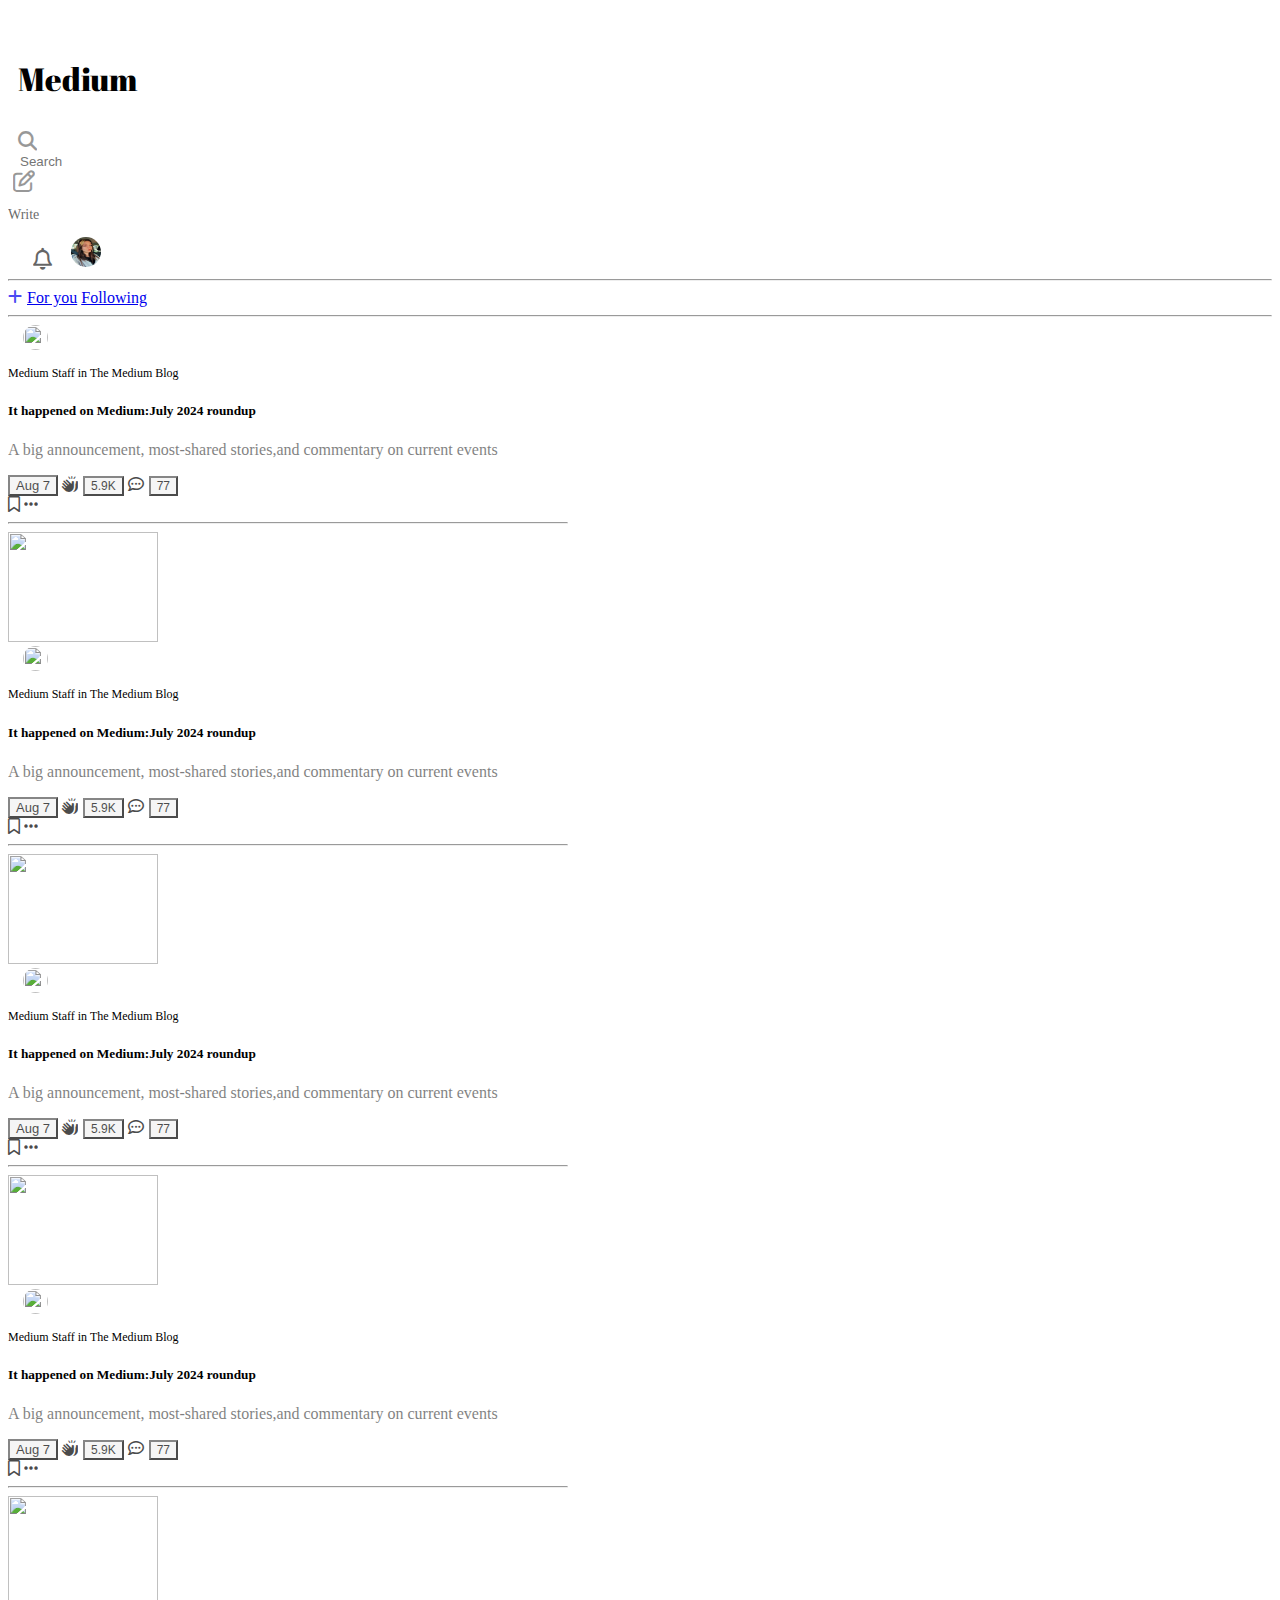
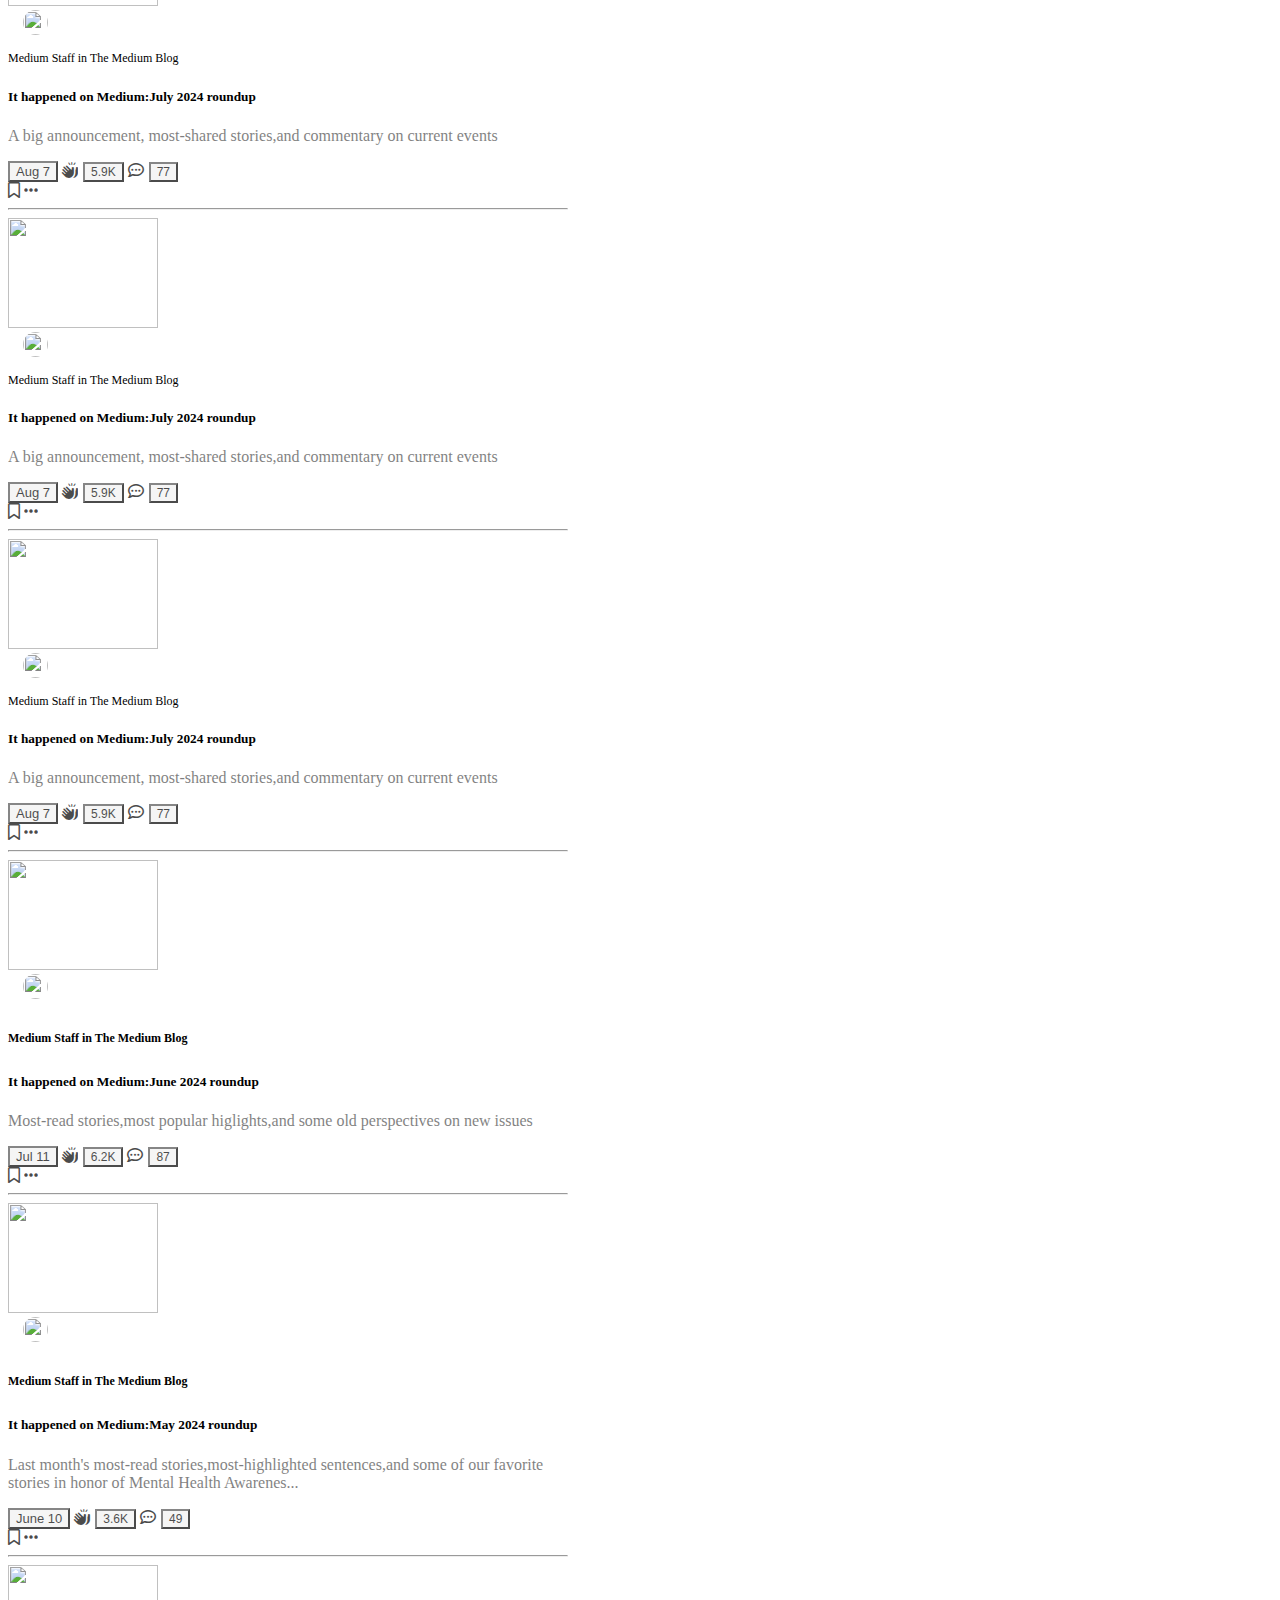
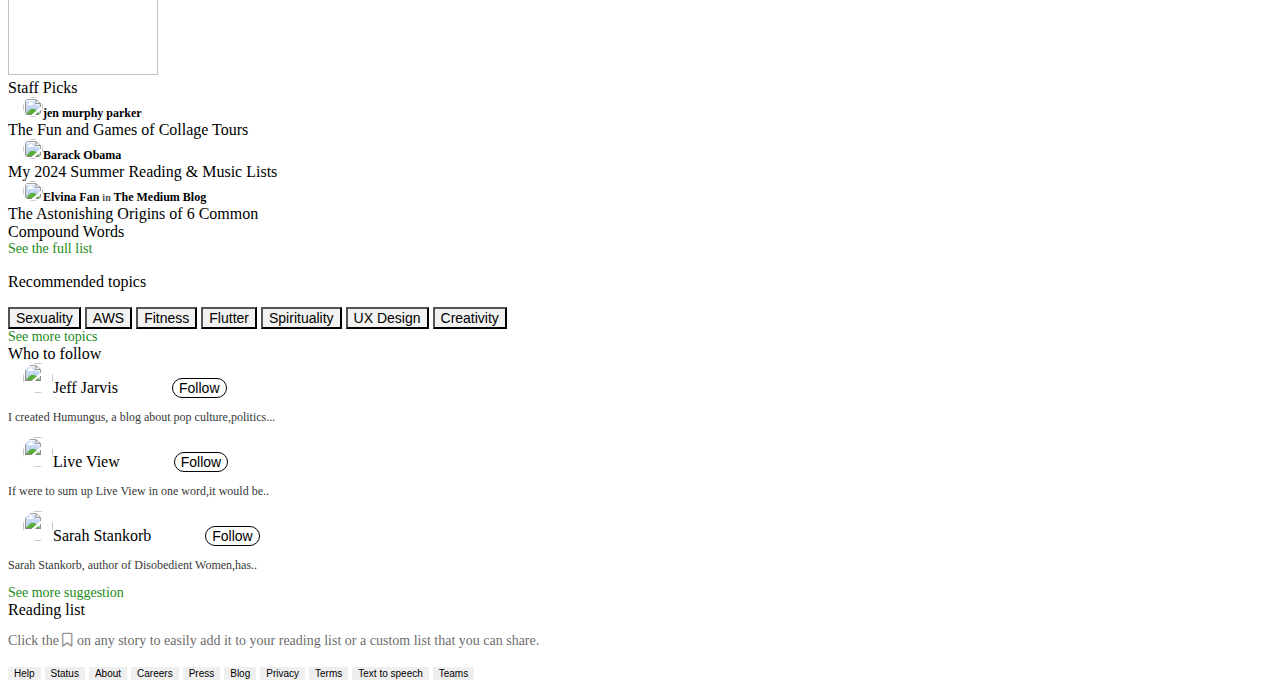
==== index.html @ 9b008c21 "medium" ====
<!DOCTYPE html>
<html lang="en">
<head>
    <meta charset="UTF-8">
    <meta name="viewport" content="width=device-width, initial-scale=1.0">
    <title>Medium</title>
    <link rel="stylesheet" href="https://cdn.jsdelivr.net/npm/bootstrap@4.6.2/dist/css/bootstrap.min.css" integrity="sha384-xOolHFLEh07PJGoPkLv1IbcEPTNtaed2xpHsD9ESMhqIYd0nLMwNLD69Npy4HI+N" crossorigin="anonymous">
    <link rel="stylesheet" href="main.css">
    <link rel="stylesheet" href="https://cdnjs.cloudflare.com/ajax/libs/font-awesome/6.5.1/css/all.min.css">
    <link rel="stylesheet" href="https://fonts.googleapis.com/css?family=Trirong">
    <link rel="preconnect" href="https://fonts.googleapis.com">
    <link rel="preconnect" href="https://fonts.gstatic.com" crossorigin>
    <link href="https://fonts.googleapis.com/css2?family=Abril+Fatface&family=Bodoni+Moda+SC:ital,opsz,wght@0,6..96,400..900;1,6..96,400..900&family=New+Amsterdam&display=swap" rel="stylesheet">
    <link rel="preconnect" href="https://fonts.googleapis.com">
<link rel="preconnect" href="https://fonts.gstatic.com" crossorigin>
<link href="https://fonts.googleapis.com/css2?family=Abril+Fatface&family=Bodoni+Moda+SC:ital,opsz,wght@0,6..96,400..900;1,6..96,400..900&family=New+Amsterdam&family=Source+Sans+3:ital,wght@0,200..900;1,200..900&display=swap" rel="stylesheet">
</head>

<body>
<header>
    <div class="row">
      <div class="col-4 mr-auto">  
         <nav class="navbar-light  ">
          <p class="abril-fatface-regular d-inline  ml-3  ">Medium</p> 
          <i class=" bg-light ml-4 mt-3 mr-3 fa-solid fa-magnifying-glass"></i>
          <form class= "d-inline "> <input  class=" border border-light  rounded-pill " type="search" placeholder="Search" ></form>
         </nav>
      </div>
      
      <div class="col-2 mt-3">
          <i class=" mr-2 fa-regular fa-pen-to-square"></i>
          <p class="d-inline write ">Write</p>
          <i class="mr-4 fa-regular fa-bell"></i>
          <img class="img" width="30" height="30" src="ff60d962-0528-4792-8025-96660f8f1713.jpg">
      </div>  
        
    </div>
    <hr>
<div class="container">
    <div class="row ">
        <div class="col-8 mr-auto">
                <nav class="nav mt-2">
                    <a class="nav-link" href="#"><i class="text-muted  fa-solid fa-plus"></i></a>
                    <a class=" text-muted h:text-dark nav-link" href="#">For you</a>
                    <a class="text-muted nav-link" href="#">Following</a>
                </nav>
                <hr>
                                       
                <div class="row ">
                    <div class="col-9">
                        <div class="mt-1" style="width: 35rem;">
                            <div class="card-body">
                             <img class="img" width="25" height="25" src="https://coolhunting.com/wp-content/uploads/2021/08/medium-logo.png">
                             <p class=" msitmb ml-1 d-inline">Medium Staff in The Medium Blog</p>
                             <h5 class="card-subtitle mt-2 font-weight-bold ">It happened on Medium:July 2024 roundup</h5>
                             <p class="card-text font-weight-bold">A big announcement, most-shared stories,and commentary on current events</p>
                           
                               <div class="row">
                                 <div class="col-9 buttons">
                                 <button type="button" class="btn btn1  ">Aug 7</button>
                                 <i class=" fa-solid fa-hands-clapping  "></i>
                                 <button type="button" class="btn btn2 text-black-50 pl-0 font-weight-bold">5.9K</button>
                                 <i class=" fa-regular fa-comment-dots  "></i>
                                 <button type="button" class="btn btn2 text-black-50 pl-0 mb-1 font-weight-bold "> 77 </button>
                                 </div>
                         
                                  <div class="col-3">
                                  <i class=" mr-4 mt-2 text-black-50 fa-regular fa-bookmark"></i>
                                  <i class=" font-weight-bold text-black-50 fa-solid fa-ellipsis"></i>
                                 </div>
                                </div>
                         
                            </div>
                            <hr>
                        </div>
                    </div>
         

                    <div class="col-3">
                      <img width=150 height="110" class="d-inline mt-5" src="https://miro.medium.com/v2/resize:fit:1100/format:webp/1*kaSX84zAOoYFdjuyQV1nBA.jpeg">
                    </div>
                    
                </div>


                <div class="row ">
                    <div class="col-9">
                        <div class="mt-1" style="width: 35rem;">
                            <div class="card-body">
                             <img class="img" width="25" height="25" src="https://coolhunting.com/wp-content/uploads/2021/08/medium-logo.png">
                             <p class=" msitmb ml-1 d-inline">Medium Staff in The Medium Blog</p>
                             <h5 class="card-subtitle mt-2 font-weight-bold ">It happened on Medium:July 2024 roundup</h5>
                             <p class="card-text font-weight-bold">A big announcement, most-shared stories,and commentary on current events</p>
                           
                               <div class="row">
                                 <div class="col-9 buttons">
                                 <button type="button" class="btn btn1  ">Aug 7</button>
                                 <i class=" fa-solid fa-hands-clapping  "></i>
                                 <button type="button" class="btn btn2 text-black-50 pl-0 font-weight-bold">5.9K</button>
                                 <i class=" fa-regular fa-comment-dots  "></i>
                                 <button type="button" class="btn btn2 text-black-50 pl-0 mb-1 font-weight-bold "> 77 </button>
                                 </div>
                         
                                  <div class="col-3">
                                  <i class=" mr-4 mt-2 text-black-50 fa-regular fa-bookmark"></i>
                                  <i class=" font-weight-bold text-black-50 fa-solid fa-ellipsis"></i>
                                 </div>
                                </div>
                         
                            </div>
                            <hr>
                        </div>
                    </div>
         

                    <div class="col-3">
                      <img width=150 height="110" class="d-inline mt-5" src="https://miro.medium.com/v2/resize:fit:1100/format:webp/1*kaSX84zAOoYFdjuyQV1nBA.jpeg">
                    </div>
                    
                </div>

                <div class="row ">
                    <div class="col-9">
                        <div class="mt-1" style="width: 35rem;">
                            <div class="card-body">
                             <img class="img" width="25" height="25" src="https://coolhunting.com/wp-content/uploads/2021/08/medium-logo.png">
                             <p class=" msitmb ml-1 d-inline">Medium Staff in The Medium Blog</p>
                             <h5 class="card-subtitle mt-2 font-weight-bold ">It happened on Medium:July 2024 roundup</h5>
                             <p class="card-text font-weight-bold">A big announcement, most-shared stories,and commentary on current events</p>
                           
                               <div class="row">
                                 <div class="col-9 buttons">
                                 <button type="button" class="btn btn1  ">Aug 7</button>
                                 <i class=" fa-solid fa-hands-clapping  "></i>
                                 <button type="button" class="btn btn2 text-black-50 pl-0 font-weight-bold">5.9K</button>
                                 <i class=" fa-regular fa-comment-dots  "></i>
                                 <button type="button" class="btn btn2 text-black-50 pl-0 mb-1 font-weight-bold "> 77 </button>
                                 </div>
                         
                                  <div class="col-3">
                                  <i class=" mr-4 mt-2 text-black-50 fa-regular fa-bookmark"></i>
                                  <i class=" font-weight-bold text-black-50 fa-solid fa-ellipsis"></i>
                                 </div>
                                </div>
                         
                            </div>
                            <hr>
                        </div>
                    </div>
         

                    <div class="col-3">
                      <img width=150 height="110" class="d-inline mt-5" src="https://miro.medium.com/v2/resize:fit:1100/format:webp/1*kaSX84zAOoYFdjuyQV1nBA.jpeg">
                    </div>
                    
                </div>

                <div class="row ">
                    <div class="col-9">
                        <div class="mt-1" style="width: 35rem;">
                            <div class="card-body">
                             <img class="img" width="25" height="25" src="https://coolhunting.com/wp-content/uploads/2021/08/medium-logo.png">
                             <p class=" msitmb ml-1 d-inline">Medium Staff in The Medium Blog</p>
                             <h5 class="card-subtitle mt-2 font-weight-bold ">It happened on Medium:July 2024 roundup</h5>
                             <p class="card-text font-weight-bold">A big announcement, most-shared stories,and commentary on current events</p>
                           
                               <div class="row">
                                 <div class="col-9 buttons">
                                 <button type="button" class="btn btn1  ">Aug 7</button>
                                 <i class=" fa-solid fa-hands-clapping  "></i>
                                 <button type="button" class="btn btn2 text-black-50 pl-0 font-weight-bold">5.9K</button>
                                 <i class=" fa-regular fa-comment-dots  "></i>
                                 <button type="button" class="btn btn2 text-black-50 pl-0 mb-1 font-weight-bold "> 77 </button>
                                 </div>
                         
                                  <div class="col-3">
                                  <i class=" mr-4 mt-2 text-black-50 fa-regular fa-bookmark"></i>
                                  <i class=" font-weight-bold text-black-50 fa-solid fa-ellipsis"></i>
                                 </div>
                                </div>
                         
                            </div>
                            <hr>
                        </div>
                    </div>
         

                    <div class="col-3">
                      <img width=150 height="110" class="d-inline mt-5" src="https://miro.medium.com/v2/resize:fit:1100/format:webp/1*kaSX84zAOoYFdjuyQV1nBA.jpeg">
                    </div>
                    
                </div>

                <div class="row ">
                    <div class="col-9">
                        <div class="mt-1" style="width: 35rem;">
                            <div class="card-body">
                             <img class="img" width="25" height="25" src="https://coolhunting.com/wp-content/uploads/2021/08/medium-logo.png">
                             <p class=" msitmb ml-1 d-inline">Medium Staff in The Medium Blog</p>
                             <h5 class="card-subtitle mt-2 font-weight-bold ">It happened on Medium:July 2024 roundup</h5>
                             <p class="card-text font-weight-bold">A big announcement, most-shared stories,and commentary on current events</p>
                           
                               <div class="row">
                                 <div class="col-9 buttons">
                                 <button type="button" class="btn btn1  ">Aug 7</button>
                                 <i class=" fa-solid fa-hands-clapping  "></i>
                                 <button type="button" class="btn btn2 text-black-50 pl-0 font-weight-bold">5.9K</button>
                                 <i class=" fa-regular fa-comment-dots  "></i>
                                 <button type="button" class="btn btn2 text-black-50 pl-0 mb-1 font-weight-bold "> 77 </button>
                                 </div>
                         
                                  <div class="col-3">
                                  <i class=" mr-4 mt-2 text-black-50 fa-regular fa-bookmark"></i>
                                  <i class=" font-weight-bold text-black-50 fa-solid fa-ellipsis"></i>
                                 </div>
                                </div>
                         
                            </div>
                            <hr>
                        </div>
                    </div>
         

                    <div class="col-3">
                      <img width=150 height="110" class="d-inline mt-5" src="https://miro.medium.com/v2/resize:fit:1100/format:webp/1*kaSX84zAOoYFdjuyQV1nBA.jpeg">
                    </div>
                    
                </div>

                <div class="row ">
                    <div class="col-9">
                        <div class="mt-1" style="width: 35rem;">
                            <div class="card-body">
                             <img class="img" width="25" height="25" src="https://coolhunting.com/wp-content/uploads/2021/08/medium-logo.png">
                             <p class=" msitmb ml-1 d-inline">Medium Staff in The Medium Blog</p>
                             <h5 class="card-subtitle mt-2 font-weight-bold ">It happened on Medium:July 2024 roundup</h5>
                             <p class="card-text font-weight-bold">A big announcement, most-shared stories,and commentary on current events</p>
                           
                               <div class="row">
                                 <div class="col-9 buttons">
                                 <button type="button" class="btn btn1  ">Aug 7</button>
                                 <i class=" fa-solid fa-hands-clapping  "></i>
                                 <button type="button" class="btn btn2 text-black-50 pl-0 font-weight-bold">5.9K</button>
                                 <i class=" fa-regular fa-comment-dots  "></i>
                                 <button type="button" class="btn btn2 text-black-50 pl-0 mb-1 font-weight-bold "> 77 </button>
                                 </div>
                         
                                  <div class="col-3">
                                  <i class=" mr-4 mt-2 text-black-50 fa-regular fa-bookmark"></i>
                                  <i class=" font-weight-bold text-black-50 fa-solid fa-ellipsis"></i>
                                 </div>
                                </div>
                         
                            </div>
                            <hr>
                        </div>
                    </div>
         

                    <div class="col-3">
                      <img width=150 height="110" class="d-inline mt-5" src="https://miro.medium.com/v2/resize:fit:1100/format:webp/1*kaSX84zAOoYFdjuyQV1nBA.jpeg">
                    </div>
                    
                </div>

                <div class="row ">
                    <div class="col-9">
                        <div class="mt-1" style="width: 35rem;">
                            <div class="card-body">
                             <img class="img" width="25" height="25" src="https://coolhunting.com/wp-content/uploads/2021/08/medium-logo.png">
                             <p class=" msitmb ml-1 d-inline">Medium Staff in The Medium Blog</p>
                             <h5 class="card-subtitle mt-2 font-weight-bold ">It happened on Medium:July 2024 roundup</h5>
                             <p class="card-text font-weight-bold">A big announcement, most-shared stories,and commentary on current events</p>
                           
                               <div class="row">
                                 <div class="col-9 buttons">
                                 <button type="button" class="btn btn1  ">Aug 7</button>
                                 <i class=" fa-solid fa-hands-clapping  "></i>
                                 <button type="button" class="btn btn2 text-black-50 pl-0 font-weight-bold">5.9K</button>
                                 <i class=" fa-regular fa-comment-dots  "></i>
                                 <button type="button" class="btn btn2 text-black-50 pl-0 mb-1 font-weight-bold "> 77 </button>
                                 </div>
                         
                                  <div class="col-3">
                                  <i class=" mr-4 mt-2 text-black-50 fa-regular fa-bookmark"></i>
                                  <i class=" font-weight-bold text-black-50 fa-solid fa-ellipsis"></i>
                                 </div>
                                </div>
                         
                            </div>
                            <hr>
                        </div>
                    </div>
         

                    <div class="col-3">
                      <img width=150 height="110" class="d-inline mt-5" src="https://miro.medium.com/v2/resize:fit:1100/format:webp/1*kaSX84zAOoYFdjuyQV1nBA.jpeg">
                    </div>
                    
                </div>
             
                

                <div class="row">
                    <div class="col-9">
                        <div class="mt-1" style="width: 35rem;">
                            <div class="card-body">
                             <img class="img" width="25" height="25" src="https://coolhunting.com/wp-content/uploads/2021/08/medium-logo.png">
                             <h6 class=" msitmb ml-1 d-inline">Medium Staff in The Medium Blog</h6>
                             <h5 class="card-subtitle mt-2 font-weight-bold ">It happened on Medium:June 2024 roundup</h5>
                             <p class="card-text font-weight-bold">Most-read stories,most popular higlights,and some old perspectives on new issues</p>
                           
                             <div class="row">
                                <div class="col-9 buttons">
                                <button type="button" class="btn btn1  ">Jul 11</button>
                                <i class=" fa-solid fa-hands-clapping  "></i>
                                <button type="button" class="btn btn2 text-black-50 pl-0 font-weight-bold">6.2K</button>
                                <i class=" fa-regular fa-comment-dots  "></i>
                                <button type="button" class="btn btn2 text-black-50 pl-0 mb-1 font-weight-bold "> 87 </button>
                                </div>
                         
                                  <div class="col-3">
                                  <i class="  mr-4  mt-2 text-black-50 fa-regular fa-bookmark"></i>
                                  <i class=" font-weight-bold text-black-50 fa-solid fa-ellipsis"></i>
                                 </div>
                                </div>
                         
                            </div>
                            <hr>
                        </div>
                    </div>
         

                    <div class="col-3">
                      <img width=150 height="110" class="d-inline mt-5" src="https://miro.medium.com/v2/resize:fit:828/format:webp/1*QnA3CTwpHTZ7Dm4EtKbAyA.jpeg">
                    </div>
                    
                </div>



                <div class="row">
                    <div class="col-9">
                        <div class="mt-1" style="width: 35rem;">
                            <div class="card-body">
                             <img class="img" width="25" height="25" src="https://coolhunting.com/wp-content/uploads/2021/08/medium-logo.png">
                             <h6 class=" msitmb ml-1 d-inline">Medium Staff in The Medium Blog</h6>
                             <h5 class="card-subtitle mt-2 font-weight-bold ">It happened on Medium:May 2024 roundup</h5>
                             <p class="card-text font-weight-bold">Last month's most-read stories,most-highlighted sentences,and some of our favorite stories in honor of Mental Health Awarenes...</p>
                           
                             <div class="row">
                                <div class="col-9 buttons">
                                <button type="button" class="btn btn1  ">June 10</button>
                                <i class=" fa-solid fa-hands-clapping  "></i>
                                <button type="button" class="btn btn2 text-black-50 pl-0 font-weight-bold">3.6K</button>
                                <i class=" fa-regular fa-comment-dots  "></i>
                                <button type="button" class="btn btn2 text-black-50 pl-0 mb-1 font-weight-bold "> 49 </button>
                                </div>
                         
                                  <div class="col-3">
                                  <i class="  mr-4  mt-2 text-black-50 fa-regular fa-bookmark"></i>
                                  <i class=" font-weight-bold text-black-50 fa-solid fa-ellipsis"></i>
                                 </div>
                                </div>
                         
                            </div>
                            <hr>
                        </div>
                    </div>
         

                    <div class="col-3">
                      <img width=150 height="110" class="d-inline mt-5" src="https://miro.medium.com/v2/resize:fit:1100/format:webp/1*MRyCqNuC1CBkzlin3s72WQ.jpeg">
                    </div>
                    
                </div>
                    
                
        </div>

          
        <div class="col-4 border-left ">
            <div class="d-flex flex-column bd-highlight mb-3">
                <div class="pl-4 pt-4 bd-highlight font-weight-bold">Staff Picks</div>
                <div class="pl-2 pt-2 bd-highlight"><img class="img" width="20" height="20" src="https://miro.medium.com/v2/resize:fill:140:140/0*yaFF-d9rYROCYYV2.png"><h10 class="ml-2" >jen murphy parker</h10></div>
                <div class="pl-4 pt-2 bd-highlight font-weight-bold " style="width: 20rem;" >The Fun and Games of Collage Tours</div>


                <div class="pl-2 pt-3 bd-highlight"><img class="img" width="20" height="20" src="https://miro.medium.com/v2/resize:fill:140:140/0*cpo4BkH-JSLZopKm.png"><h10 class="ml-2" >Barack Obama</h10></div>
                <div class="pl-4 pt-2 bd-highlight font-weight-bold " style="width: 20rem;" >My 2024 Summer Reading & Music Lists</div>
                

                <div class="pl-2 pt-3 bd-highlight"><img class="img" width="20" height="20" src="https://miro.medium.com/v2/resize:fill:140:140/0*a77iq5lBU9Y7K_sU.png"><h10 class="ml-2" >Elvina Fan <span class="in">in</span> The Medium Blog</h10></div>
                <div class="pl-4 pt-2 bd-highlight font-weight-bold " style="width: 20rem;" >The Astonishing Origins of 6 Common Compound Words</div>
                <div class="pl-4 pt-3 bd-highlight seethefulllist" >See the full list</div>

                <div class="mt-5 pl-4">
                    <p class="font-weight-bold">Recommended topics</p>
                    <button type="button" class="btn mr-3 mb-3  rounded-pill">Sexuality</button>
                    <button type="button" class="btn mr-3 mb-3  rounded-pill">AWS</button>
                    <button type="button" class="btn mr-3 mb-3  rounded-pill">Fitness</button>
                    <button type="button" class="btn  mr-3 mb-3  rounded-pill">Flutter</button>
                    <button type="button" class="btn mr-3 mb-3  rounded-pill">Spirituality</button>
                    <button type="button" class="btn  mr-3 mb-3  rounded-pill">UX Design</button>
                    <button type="button" class="btn mr-3  mb-3 rounded-pill">Creativity</button>
                    <div class="pl-2 pt-3 bd-highlight seethefulllist" >See more topics</div>
                </div>


                <div class="pl-4 pt-4 bd-highlight font-weight-bold">Who to follow</div>
              


                <div class="pl-2 pt-2 bd-highlight"><img class="img" width="30" height="30" src="https://miro.medium.com/v2/resize:fill:140:140/0*yaFF-d9rYROCYYV2.png"><h7 class="ml-3 mr-5 font-weight-bold" >Jeff Jarvis</h7>
                <button type="button" class=" border1 rounded-pill">Follow</button> </div>
                <div class="ml-5 bd-highlight" ><p class="pl-4 about col-8">I created Humungus, a blog about pop culture,politics...</p></div>


                <div class="pl-2  bd-highlight"><img class="img" width="30" height="30" src="https://miro.medium.com/v2/resize:fill:140:140/0*cpo4BkH-JSLZopKm.png"><h7 class="ml-3 mr-5 font-weight-bold" >Live View</h7>
                    <button type="button" class=" border1 rounded-pill">Follow</button> </div>
                <div class="ml-5  bd-highlight " ><p class="pl-4 about col-8">If were to sum up Live View in one word,it would be..</p></div>
                

                <div class="pl-2  bd-highlight"><img class="img" width="30" height="30" src="https://miro.medium.com/v2/resize:fill:140:140/0*a77iq5lBU9Y7K_sU.png"><h7 class=" ml-3 font-weight-bold" >Sarah Stankorb</h7>
                    <button type="button" class=" border1 rounded-pill">Follow</button></div>
                <div class="ml-5 bd-highlight"><p class="pl-4 about col-8">Sarah Stankorb, author of Disobedient Women,has..</p></div>
                <div class="pl-4  bd-highlight seethefulllist" >See more suggestion</div>


                <div class="pl-4 pt-4 bd-highlight font-weight-bold">Reading list</div>
                <p class="pl-4 pt-2 bd-highlight click">Click the <span><i class=" text-black-70 font-weight-bold fa-regular fa-bookmark"></i></span>  on any story to easily add it to your reading list or a custom list that you can share.</p>

                <button type="button" class="btn3">Help</button>
                <button type="button" class="btn3 ">Status</button>
                <button type="button" class="btn3 ">About</button>
                <button type="button" class="btn3 ">Careers</button>
                <button type="button" class="btn3 ">Press</button>
                <button type="button" class="btn3 ">Blog</button>
                <button type="button" class="btn3 ">Privacy</button>
                <button type="button" class="btn3 ">Terms</button>
                <button type="button" class="btn3 ">Text to speech</button>
                <button type="button" class="btn3 ">Teams</button>
                <!--<div class="d-flex justify-content-center ml-5 mt-4" style="width: 16rem;">
                <img src="https://coolhunting.com/wp-content/uploads/2021/08/medium-logo.png" width="45" height="45"  alt="">
                <i class="text-muted mt-3 fa-solid fa-plus" width="45" height="45"></i>
                <i class="fa-brands mt-3  fa-twitter" ></i>
               </div>
               <p class="text-center mt-2 ml-5" style="width: 16rem;" >
                Discover Medium writers you already follow on Twitter
              </p></div>

               
               
               <div class="border1 pt-1 " style="width:18rem; height:2.7rem">
                <i class="fa-brands  fa-twitter ml-2" ></i>
                <p class="text d-inline">Connect to Twitter</p>-->
                
            </div>
            

        </div>
        
            
              
        </div>
        
   

    </div>

</div>
    
</header>
 
       
      
  


    
</body>
</html>
---- main.css ----
.card-text{
   font-size: medium;
   opacity: 0.5;
}

.card-subtitle{
   font-family: "sohne, "Helvetica Neue", Helvetica, Arial, sans-serif";
}

.img{
   margin-left: 15px;
   border-radius: 50%;
}
.btn{
 
   background-color: #F2F2F2;
   font-size: 14px;
   font-weight:500;
}
.btn1{
   font-size: 13px;
   opacity: 0.7;
}

.btn2{
   margin-left: 1px;
   font-size: 12px;
   opacity: 0.7;
}
.btn3{
   font-size: 10px;
   border:none;
   
}
.fa-solid{
   opacity: 0.7;
}

.fa-regular{
   opacity: 0.7;
}

form input {
   border-style: none
}

.navbar-light{
   margin-top: 3px;
   margin-left: 10px;
}
.in{
   font-size: 10px;
   opacity: 0.7;
}
.fa-magnifying-glass{
   font-size: larger;
   opacity: 0.4;
}

.fa-pen-to-square{
   margin-left: 5px;
   font-size:22px;
   opacity: 0.4;
   
}
.write{
 
   font-size:14px;
   opacity: 0.6;
}

.fa-bell{
   margin-top: 5px;
   margin-left: 25px;
   font-size:22px;
   opacity: 0.6;
}
.msitmb{
   font-size: 12px;
   

}

h10{
font-size: 12px;
font-weight: bold;
}

h6{
font-size:large;
}

.seethefulllist{
   font-size: 14px;
   font-weight:500;
   color: #1A8917;
}
 .about{
   font-size: 12px;
   font-weight: 500;
   opacity: 0.8;
 }

 .click{
   font-size: 14px;
   font-weight: 500;
   opacity: 0.6;
 }
.border1{
   font-size: 14px;
   border: 1px solid black;
   background-color: white;
   border-radius: 25px;
   margin-left: 50px;
}
  .border2{
   border: 2px ;
   border-radius: 25px;
  }



.text{
   text-align: center;
   margin-left: 50px;
}



.abril-fatface-regular {
   font-family: "Abril Fatface", serif;
   font-weight: 400;
   font-style: normal;
   font-size: xx-large;
   padding-top: 25px;
 }
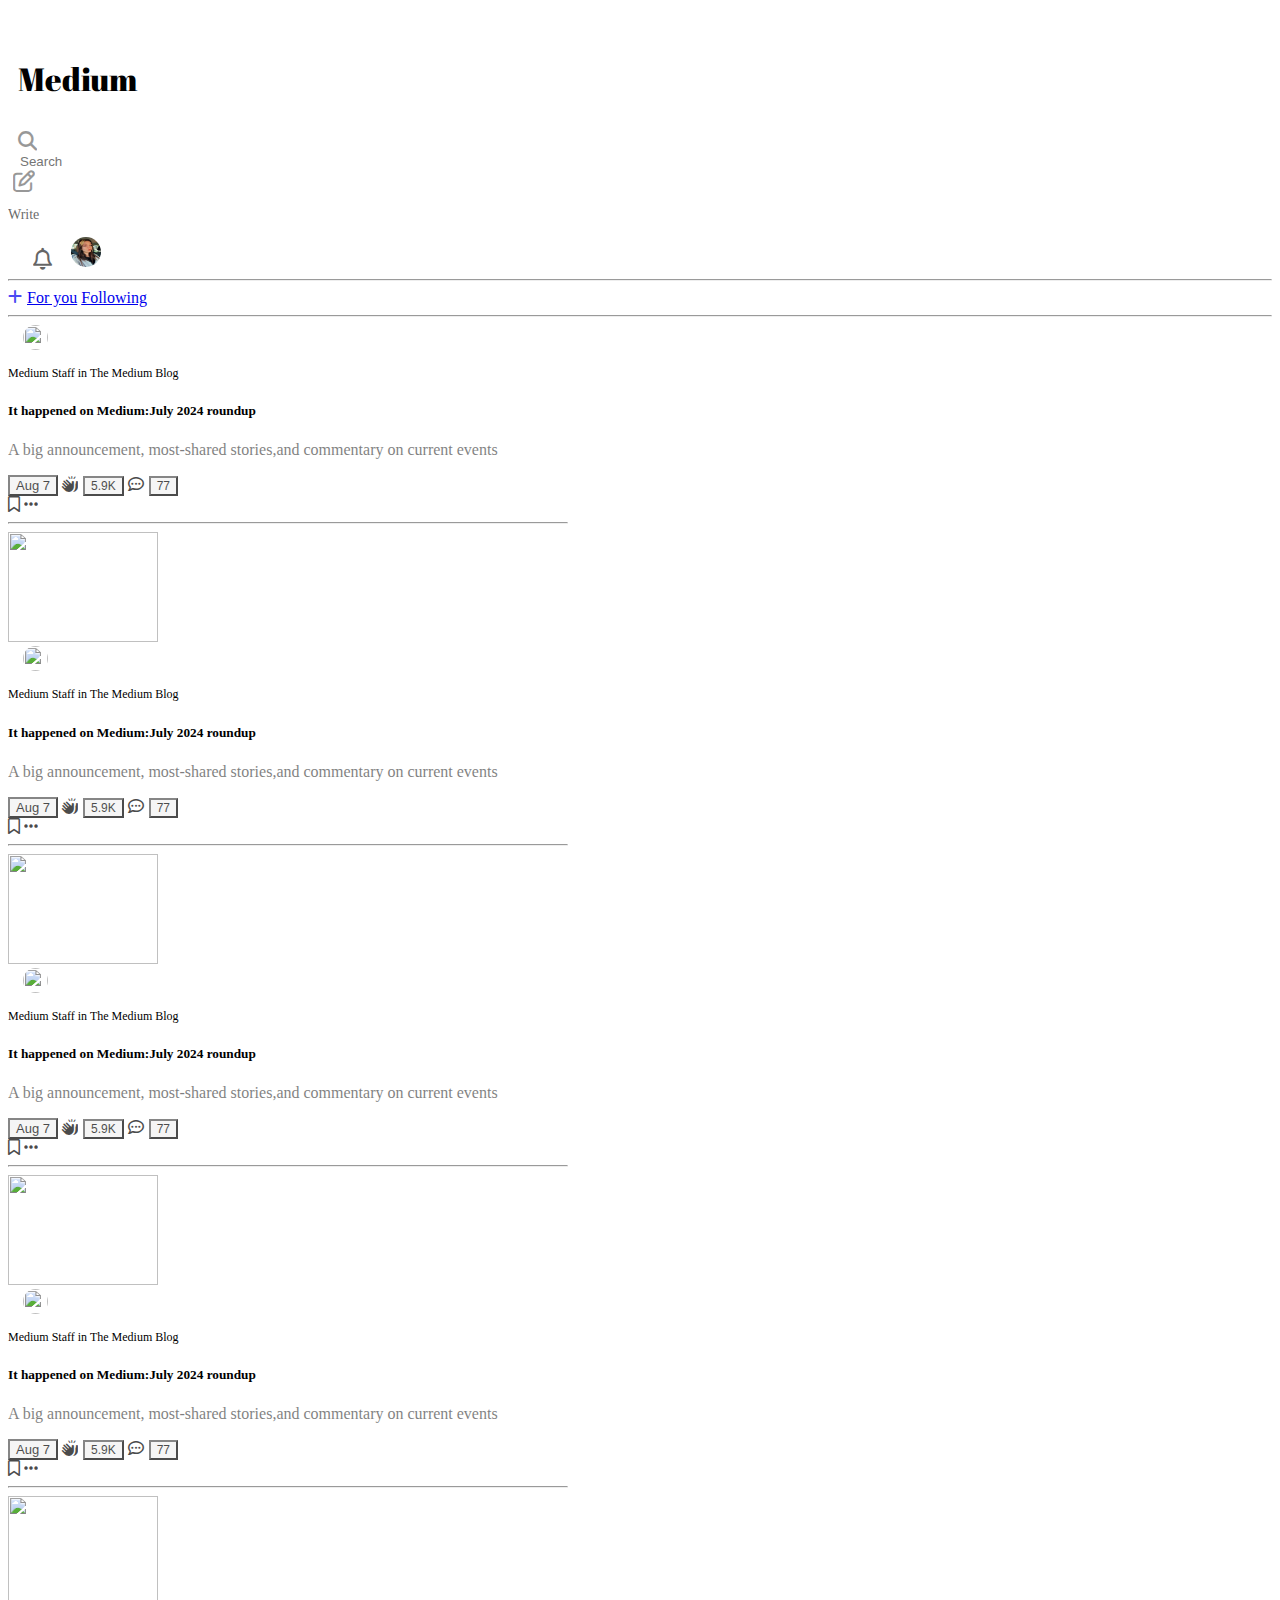
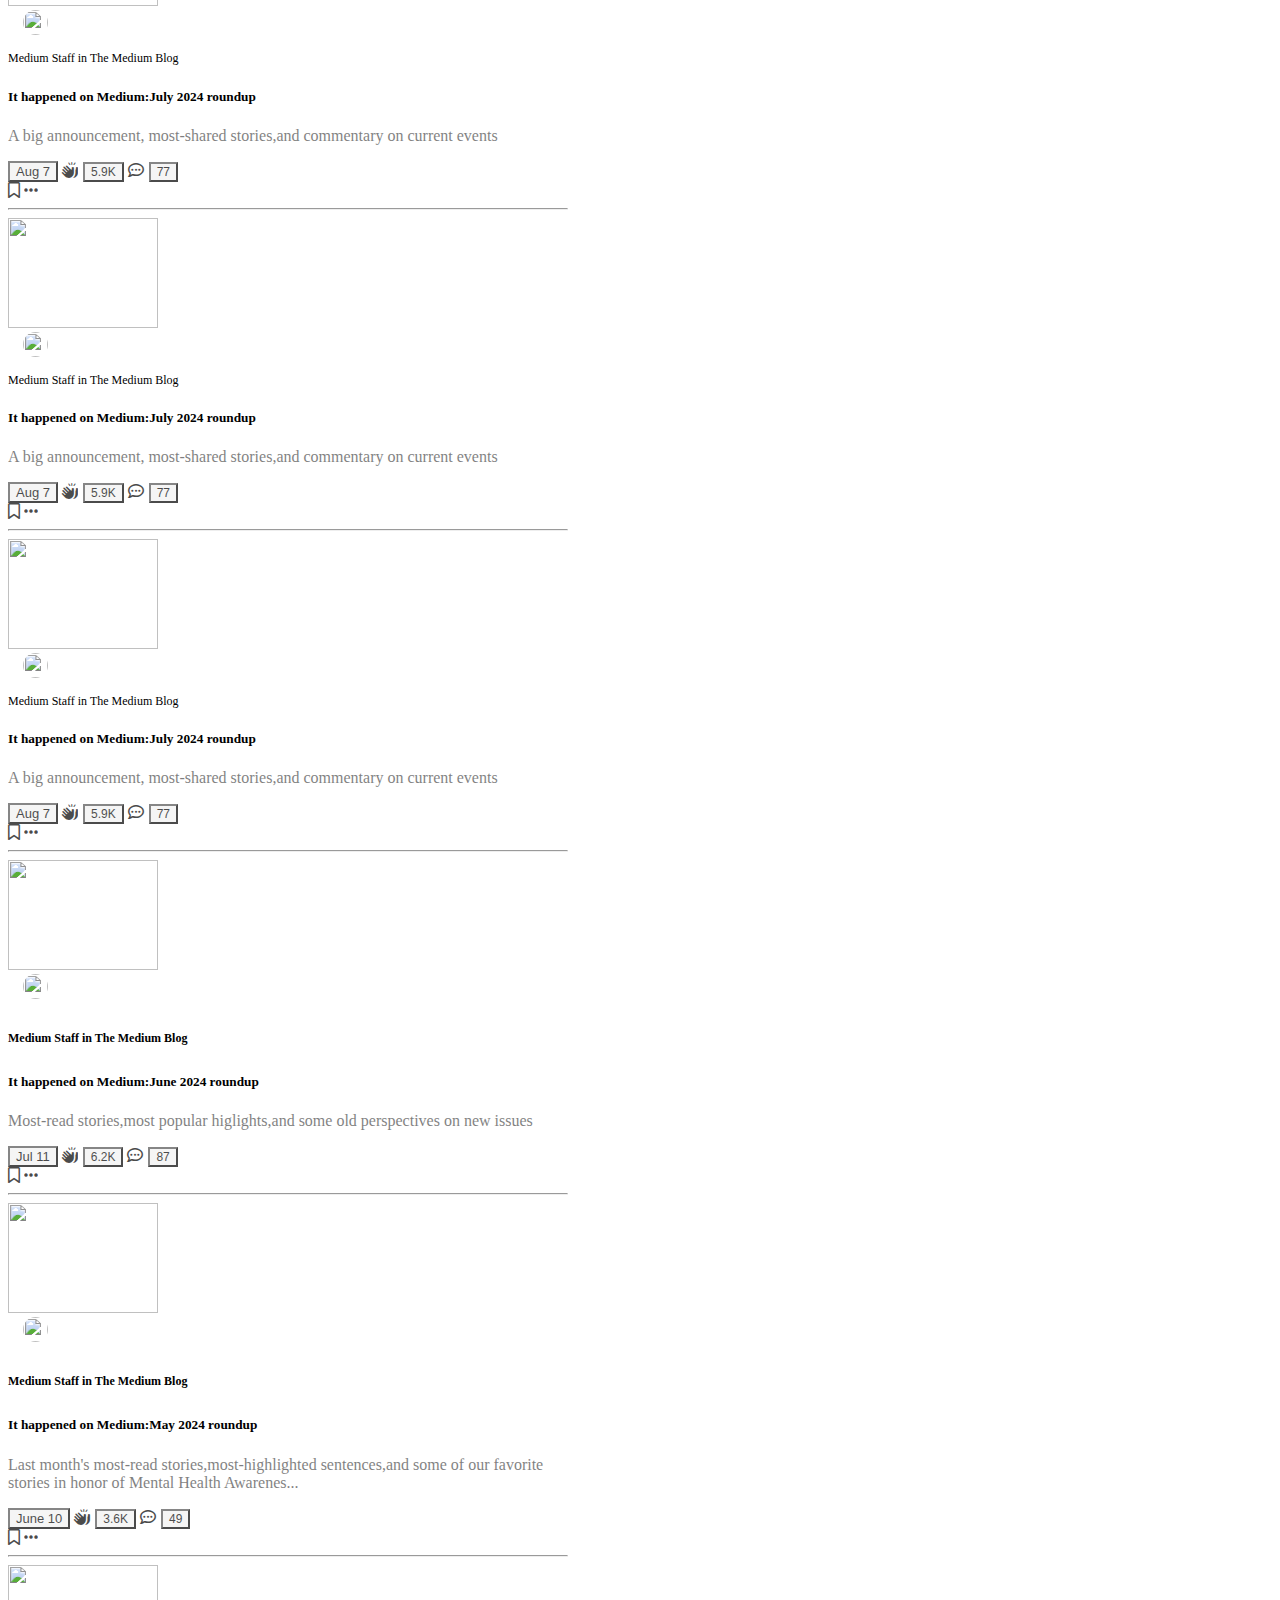
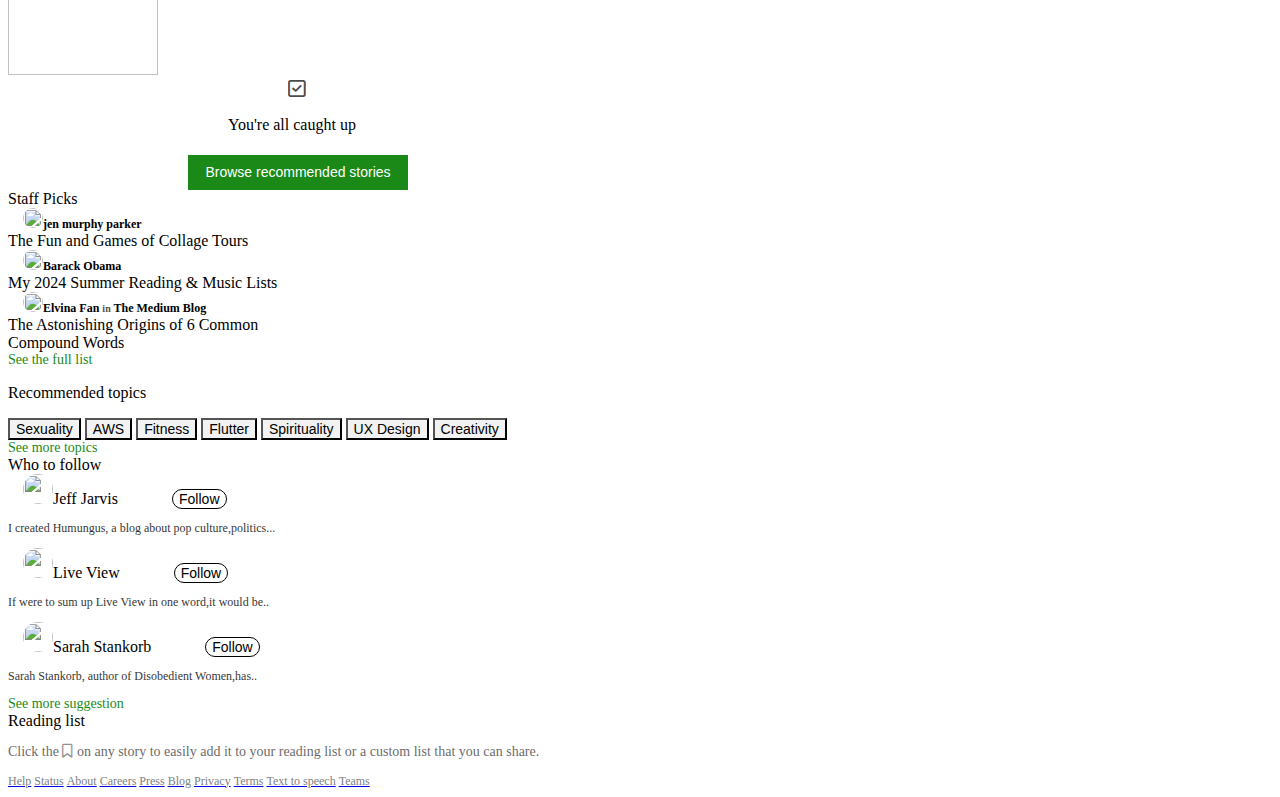
==== commit 2c66f159: "medium" ====
--- a/index.html
+++ b/index.html
@@ -374,6 +374,12 @@
                     </div>
                     
                 </div>
+
+                <div class="end">
+                    <i class=" fa-regular fa-square-check"></i>
+                    <p class="text-end ">You're all caught up</p>
+                    <button type="button" class="font-weight-bold btn-end rounded-pill">Browse recommended stories</button>
+                </div>
                     
                 
         </div>
@@ -429,17 +435,19 @@
 
                 <div class="pl-4 pt-4 bd-highlight font-weight-bold">Reading list</div>
                 <p class="pl-4 pt-2 bd-highlight click">Click the <span><i class=" text-black-70 font-weight-bold fa-regular fa-bookmark"></i></span>  on any story to easily add it to your reading list or a custom list that you can share.</p>
-
-                <button type="button" class="btn3">Help</button>
-                <button type="button" class="btn3 ">Status</button>
-                <button type="button" class="btn3 ">About</button>
-                <button type="button" class="btn3 ">Careers</button>
-                <button type="button" class="btn3 ">Press</button>
-                <button type="button" class="btn3 ">Blog</button>
-                <button type="button" class="btn3 ">Privacy</button>
-                <button type="button" class="btn3 ">Terms</button>
-                <button type="button" class="btn3 ">Text to speech</button>
-                <button type="button" class="btn3 ">Teams</button>
+                <div class="links">
+                 <a href="#" class="pl-4" ><p class="p">Help</p></a>
+                 <a href="#" class="pl-1" ><p class="p">Status</p></a>
+                 <a href="#" class="pl-1" ><p class="p">About</p></a>
+                 <a href="#" class="pl-1" ><p class="p">Careers</p></a>
+                 <a href="#" class="pl-1" ><p class="p">Press</p></a>
+                 <a href="#" class="pl-1" ><p class="p">Blog</p></a>
+                 <a href="#" class="pl-1" ><p class="p">Privacy</p></a>
+                 <a href="#" class="pl-1" ><p class="p">Terms</p></a>
+                 <a href="#" class="pl-4" ><p class="p">Text to speech</p></a>
+                 <a href="#" class="pl-1" ><p class="p">Teams</p></a>
+                </div>
+               
                 <!--<div class="d-flex justify-content-center ml-5 mt-4" style="width: 16rem;">
                 <img src="https://coolhunting.com/wp-content/uploads/2021/08/medium-logo.png" width="45" height="45"  alt="">
                 <i class="text-muted mt-3 fa-solid fa-plus" width="45" height="45"></i>
--- a/main.css
+++ b/main.css
@@ -42,6 +42,15 @@
 
 form input {
    border-style: none
+}
+.links{
+   font-size: 12px;
+  
+   
+}
+.p{
+   color: gray;
+   display: inline;
 }
 
 .navbar-light{
@@ -134,4 +143,25 @@
    font-size: xx-large;
    padding-top: 25px;
  }
- +
+ .end{
+   position: relative;
+}
+ 
+.fa-square-check{
+   margin-left: 280px;
+   font-size: 20px;
+}
+.text-end{
+   margin-left: 220px;
+}
+.btn-end{
+   font-size: 14px;
+   margin-top: 5px;
+   margin-left: 180px;
+   background-color: #1A8917;
+   color: white;
+   border: none;
+   width: 220px;
+   height: 35px;
+}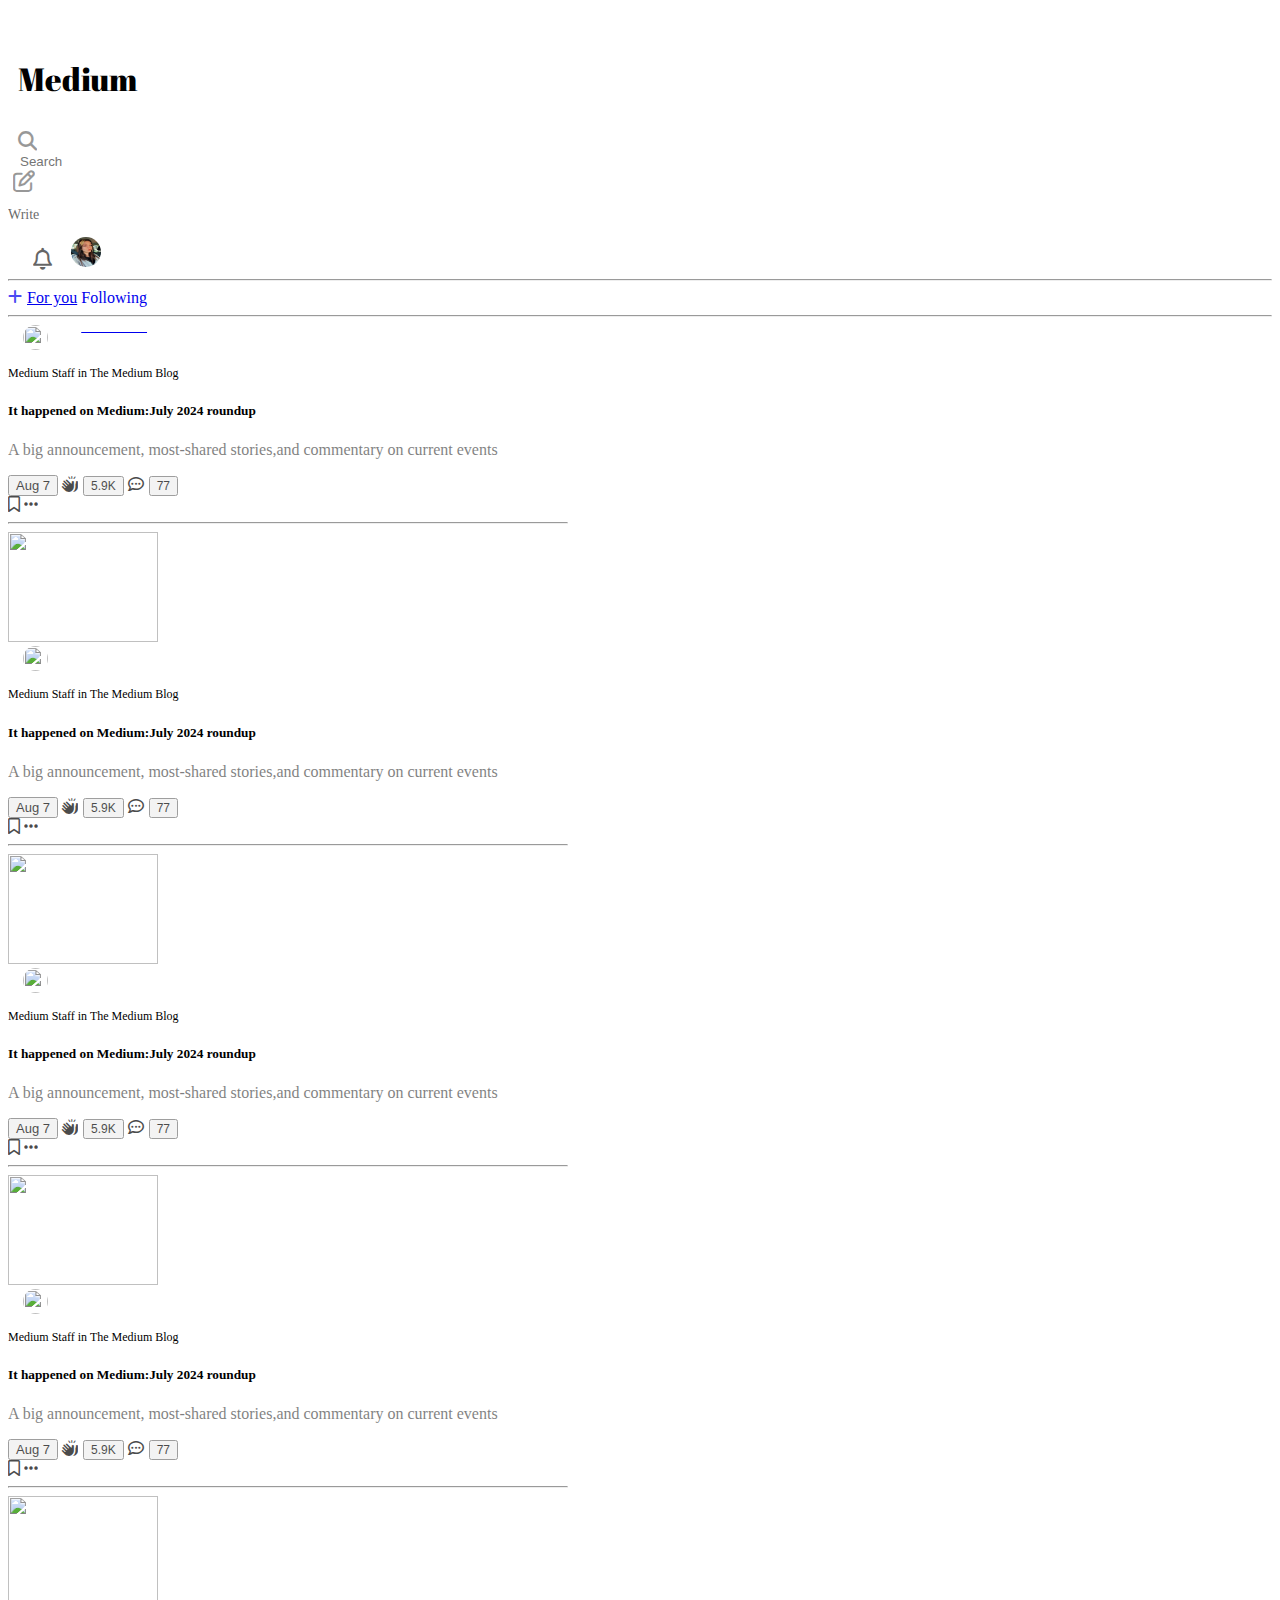
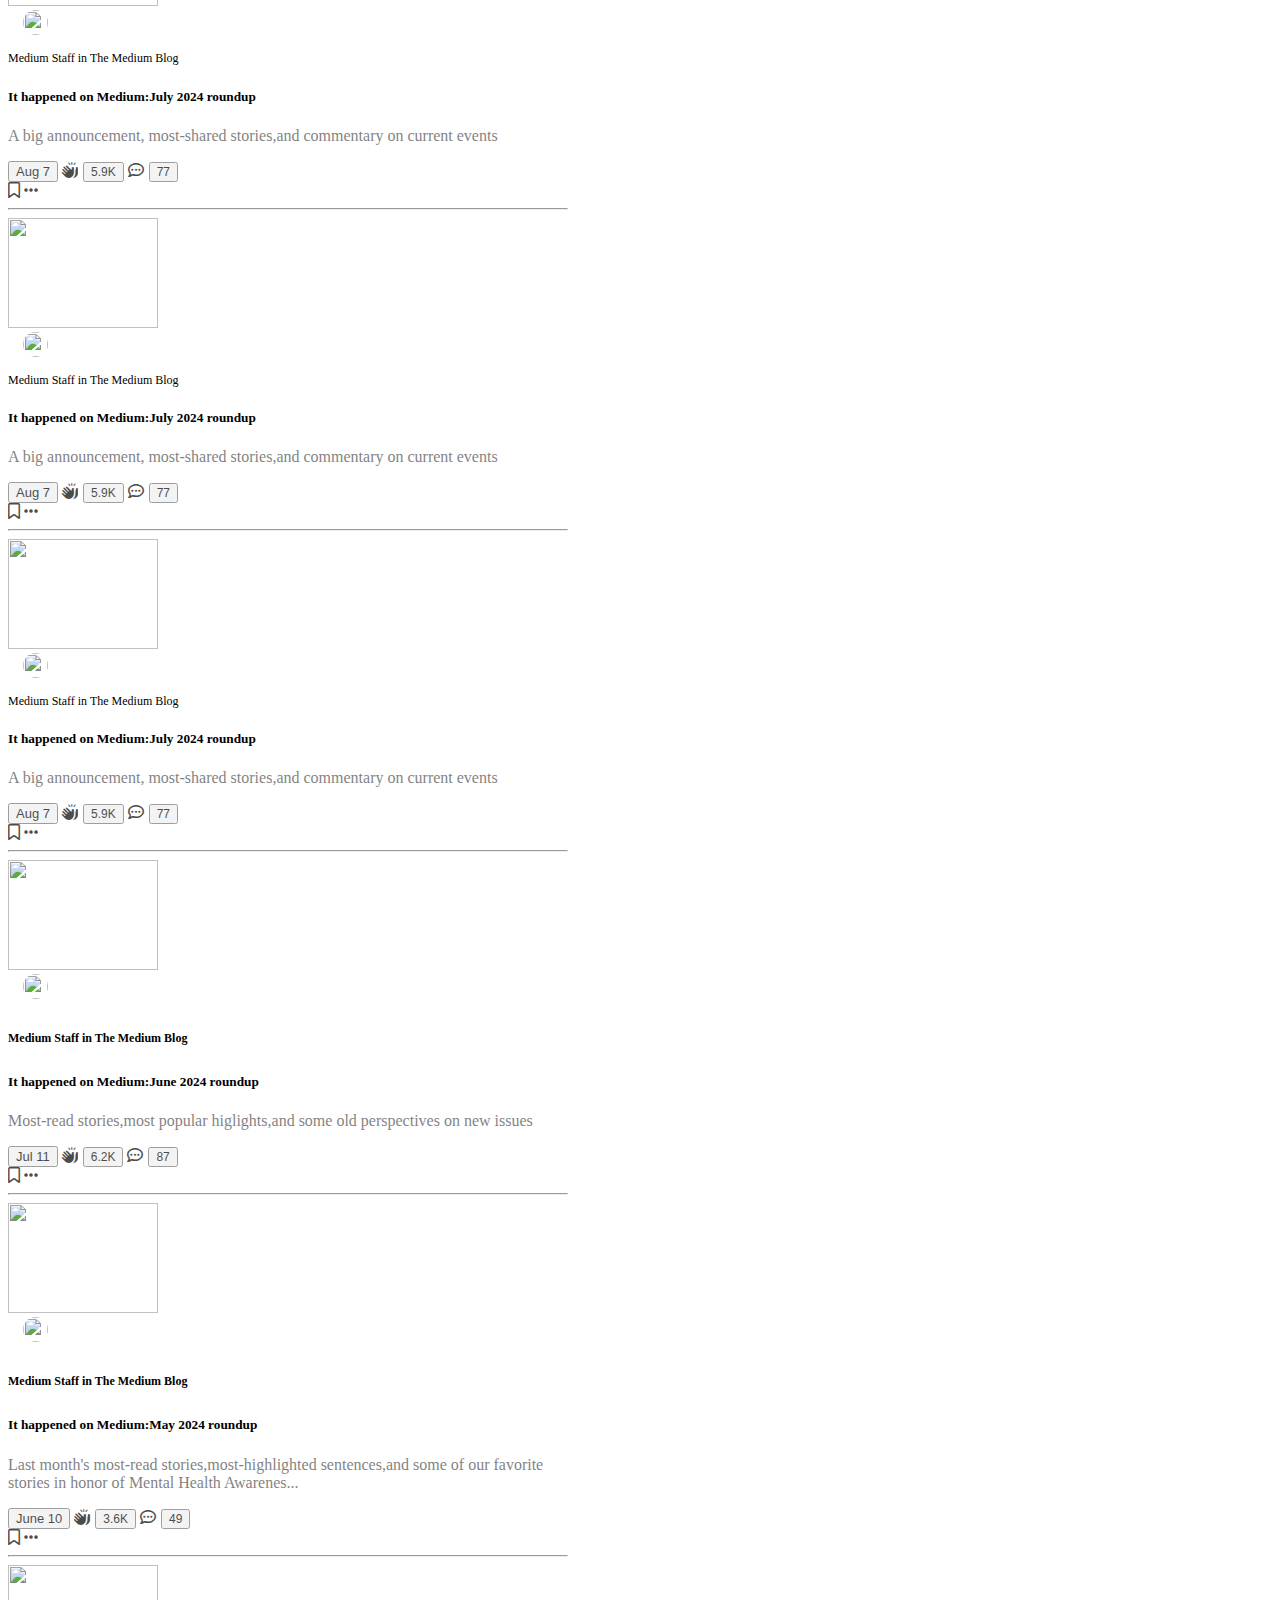
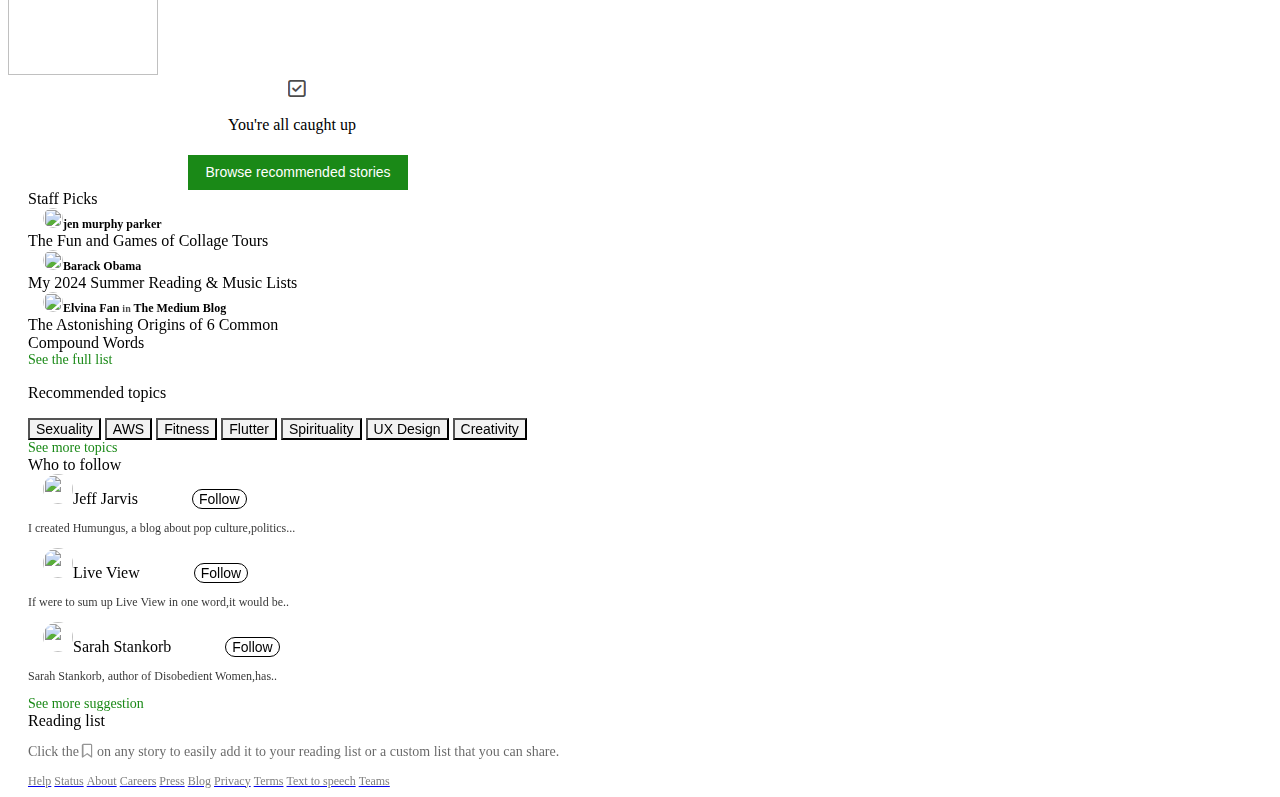
==== commit d7868b06: "modal oluşturma" ====
--- a/index.html
+++ b/index.html
@@ -18,7 +18,7 @@
 
 <body>
 <header>
-    <div class="row">
+<div class="row">
       <div class="col-4 mr-auto">  
          <nav class="navbar-light  ">
           <p class="abril-fatface-regular d-inline  ml-3  ">Medium</p> 
@@ -34,270 +34,272 @@
           <img class="img" width="30" height="30" src="ff60d962-0528-4792-8025-96660f8f1713.jpg">
       </div>  
         
-    </div>
+</div>
     <hr>
 <div class="container">
     <div class="row ">
-        <div class="col-8 mr-auto">
+        <div class="col-8 mr-auto ">
+            
                 <nav class="nav mt-2">
                     <a class="nav-link" href="#"><i class="text-muted  fa-solid fa-plus"></i></a>
-                    <a class=" text-muted h:text-dark nav-link" href="#">For you</a>
-                    <a class="text-muted nav-link" href="#">Following</a>
+                    <a class=" text-muted h:text-dark nav-link" href="foryou.html">For you</a>
+                    <a class="text-muted nav-link font-weight-bold underline" href="index.html">Following</a>
                 </nav>
                 <hr>
-                                       
-                <div class="row ">
-                    <div class="col-9">
-                        <div class="mt-1" style="width: 35rem;">
-                            <div class="card-body">
-                             <img class="img" width="25" height="25" src="https://coolhunting.com/wp-content/uploads/2021/08/medium-logo.png">
-                             <p class=" msitmb ml-1 d-inline">Medium Staff in The Medium Blog</p>
-                             <h5 class="card-subtitle mt-2 font-weight-bold ">It happened on Medium:July 2024 roundup</h5>
-                             <p class="card-text font-weight-bold">A big announcement, most-shared stories,and commentary on current events</p>
-                           
-                               <div class="row">
-                                 <div class="col-9 buttons">
-                                 <button type="button" class="btn btn1  ">Aug 7</button>
-                                 <i class=" fa-solid fa-hands-clapping  "></i>
-                                 <button type="button" class="btn btn2 text-black-50 pl-0 font-weight-bold">5.9K</button>
-                                 <i class=" fa-regular fa-comment-dots  "></i>
-                                 <button type="button" class="btn btn2 text-black-50 pl-0 mb-1 font-weight-bold "> 77 </button>
-                                 </div>
-                         
-                                  <div class="col-3">
-                                  <i class=" mr-4 mt-2 text-black-50 fa-regular fa-bookmark"></i>
-                                  <i class=" font-weight-bold text-black-50 fa-solid fa-ellipsis"></i>
-                                 </div>
-                                </div>
-                         
-                            </div>
-                            <hr>
-                        </div>
-                    </div>
-         
-
-                    <div class="col-3">
-                      <img width=150 height="110" class="d-inline mt-5" src="https://miro.medium.com/v2/resize:fit:1100/format:webp/1*kaSX84zAOoYFdjuyQV1nBA.jpeg">
-                    </div>
-                    
-                </div>
-
-
-                <div class="row ">
-                    <div class="col-9">
-                        <div class="mt-1" style="width: 35rem;">
-                            <div class="card-body">
-                             <img class="img" width="25" height="25" src="https://coolhunting.com/wp-content/uploads/2021/08/medium-logo.png">
-                             <p class=" msitmb ml-1 d-inline">Medium Staff in The Medium Blog</p>
-                             <h5 class="card-subtitle mt-2 font-weight-bold ">It happened on Medium:July 2024 roundup</h5>
-                             <p class="card-text font-weight-bold">A big announcement, most-shared stories,and commentary on current events</p>
-                           
-                               <div class="row">
-                                 <div class="col-9 buttons">
-                                 <button type="button" class="btn btn1  ">Aug 7</button>
-                                 <i class=" fa-solid fa-hands-clapping  "></i>
-                                 <button type="button" class="btn btn2 text-black-50 pl-0 font-weight-bold">5.9K</button>
-                                 <i class=" fa-regular fa-comment-dots  "></i>
-                                 <button type="button" class="btn btn2 text-black-50 pl-0 mb-1 font-weight-bold "> 77 </button>
-                                 </div>
-                         
-                                  <div class="col-3">
-                                  <i class=" mr-4 mt-2 text-black-50 fa-regular fa-bookmark"></i>
-                                  <i class=" font-weight-bold text-black-50 fa-solid fa-ellipsis"></i>
-                                 </div>
-                                </div>
-                         
-                            </div>
-                            <hr>
-                        </div>
-                    </div>
-         
-
-                    <div class="col-3">
-                      <img width=150 height="110" class="d-inline mt-5" src="https://miro.medium.com/v2/resize:fit:1100/format:webp/1*kaSX84zAOoYFdjuyQV1nBA.jpeg">
-                    </div>
-                    
-                </div>
-
-                <div class="row ">
-                    <div class="col-9">
-                        <div class="mt-1" style="width: 35rem;">
-                            <div class="card-body">
-                             <img class="img" width="25" height="25" src="https://coolhunting.com/wp-content/uploads/2021/08/medium-logo.png">
-                             <p class=" msitmb ml-1 d-inline">Medium Staff in The Medium Blog</p>
-                             <h5 class="card-subtitle mt-2 font-weight-bold ">It happened on Medium:July 2024 roundup</h5>
-                             <p class="card-text font-weight-bold">A big announcement, most-shared stories,and commentary on current events</p>
-                           
-                               <div class="row">
-                                 <div class="col-9 buttons">
-                                 <button type="button" class="btn btn1  ">Aug 7</button>
-                                 <i class=" fa-solid fa-hands-clapping  "></i>
-                                 <button type="button" class="btn btn2 text-black-50 pl-0 font-weight-bold">5.9K</button>
-                                 <i class=" fa-regular fa-comment-dots  "></i>
-                                 <button type="button" class="btn btn2 text-black-50 pl-0 mb-1 font-weight-bold "> 77 </button>
-                                 </div>
-                         
-                                  <div class="col-3">
-                                  <i class=" mr-4 mt-2 text-black-50 fa-regular fa-bookmark"></i>
-                                  <i class=" font-weight-bold text-black-50 fa-solid fa-ellipsis"></i>
-                                 </div>
-                                </div>
-                         
-                            </div>
-                            <hr>
-                        </div>
-                    </div>
-         
-
-                    <div class="col-3">
-                      <img width=150 height="110" class="d-inline mt-5" src="https://miro.medium.com/v2/resize:fit:1100/format:webp/1*kaSX84zAOoYFdjuyQV1nBA.jpeg">
-                    </div>
-                    
-                </div>
-
-                <div class="row ">
-                    <div class="col-9">
-                        <div class="mt-1" style="width: 35rem;">
-                            <div class="card-body">
-                             <img class="img" width="25" height="25" src="https://coolhunting.com/wp-content/uploads/2021/08/medium-logo.png">
-                             <p class=" msitmb ml-1 d-inline">Medium Staff in The Medium Blog</p>
-                             <h5 class="card-subtitle mt-2 font-weight-bold ">It happened on Medium:July 2024 roundup</h5>
-                             <p class="card-text font-weight-bold">A big announcement, most-shared stories,and commentary on current events</p>
-                           
-                               <div class="row">
-                                 <div class="col-9 buttons">
-                                 <button type="button" class="btn btn1  ">Aug 7</button>
-                                 <i class=" fa-solid fa-hands-clapping  "></i>
-                                 <button type="button" class="btn btn2 text-black-50 pl-0 font-weight-bold">5.9K</button>
-                                 <i class=" fa-regular fa-comment-dots  "></i>
-                                 <button type="button" class="btn btn2 text-black-50 pl-0 mb-1 font-weight-bold "> 77 </button>
-                                 </div>
-                         
-                                  <div class="col-3">
-                                  <i class=" mr-4 mt-2 text-black-50 fa-regular fa-bookmark"></i>
-                                  <i class=" font-weight-bold text-black-50 fa-solid fa-ellipsis"></i>
-                                 </div>
-                                </div>
-                         
-                            </div>
-                            <hr>
-                        </div>
-                    </div>
-         
-
-                    <div class="col-3">
-                      <img width=150 height="110" class="d-inline mt-5" src="https://miro.medium.com/v2/resize:fit:1100/format:webp/1*kaSX84zAOoYFdjuyQV1nBA.jpeg">
-                    </div>
-                    
-                </div>
-
-                <div class="row ">
-                    <div class="col-9">
-                        <div class="mt-1" style="width: 35rem;">
-                            <div class="card-body">
-                             <img class="img" width="25" height="25" src="https://coolhunting.com/wp-content/uploads/2021/08/medium-logo.png">
-                             <p class=" msitmb ml-1 d-inline">Medium Staff in The Medium Blog</p>
-                             <h5 class="card-subtitle mt-2 font-weight-bold ">It happened on Medium:July 2024 roundup</h5>
-                             <p class="card-text font-weight-bold">A big announcement, most-shared stories,and commentary on current events</p>
-                           
-                               <div class="row">
-                                 <div class="col-9 buttons">
-                                 <button type="button" class="btn btn1  ">Aug 7</button>
-                                 <i class=" fa-solid fa-hands-clapping  "></i>
-                                 <button type="button" class="btn btn2 text-black-50 pl-0 font-weight-bold">5.9K</button>
-                                 <i class=" fa-regular fa-comment-dots  "></i>
-                                 <button type="button" class="btn btn2 text-black-50 pl-0 mb-1 font-weight-bold "> 77 </button>
-                                 </div>
-                         
-                                  <div class="col-3">
-                                  <i class=" mr-4 mt-2 text-black-50 fa-regular fa-bookmark"></i>
-                                  <i class=" font-weight-bold text-black-50 fa-solid fa-ellipsis"></i>
-                                 </div>
-                                </div>
-                         
-                            </div>
-                            <hr>
-                        </div>
-                    </div>
-         
-
-                    <div class="col-3">
-                      <img width=150 height="110" class="d-inline mt-5" src="https://miro.medium.com/v2/resize:fit:1100/format:webp/1*kaSX84zAOoYFdjuyQV1nBA.jpeg">
-                    </div>
-                    
-                </div>
-
-                <div class="row ">
-                    <div class="col-9">
-                        <div class="mt-1" style="width: 35rem;">
-                            <div class="card-body">
-                             <img class="img" width="25" height="25" src="https://coolhunting.com/wp-content/uploads/2021/08/medium-logo.png">
-                             <p class=" msitmb ml-1 d-inline">Medium Staff in The Medium Blog</p>
-                             <h5 class="card-subtitle mt-2 font-weight-bold ">It happened on Medium:July 2024 roundup</h5>
-                             <p class="card-text font-weight-bold">A big announcement, most-shared stories,and commentary on current events</p>
-                           
-                               <div class="row">
-                                 <div class="col-9 buttons">
-                                 <button type="button" class="btn btn1  ">Aug 7</button>
-                                 <i class=" fa-solid fa-hands-clapping  "></i>
-                                 <button type="button" class="btn btn2 text-black-50 pl-0 font-weight-bold">5.9K</button>
-                                 <i class=" fa-regular fa-comment-dots  "></i>
-                                 <button type="button" class="btn btn2 text-black-50 pl-0 mb-1 font-weight-bold "> 77 </button>
-                                 </div>
-                         
-                                  <div class="col-3">
-                                  <i class=" mr-4 mt-2 text-black-50 fa-regular fa-bookmark"></i>
-                                  <i class=" font-weight-bold text-black-50 fa-solid fa-ellipsis"></i>
-                                 </div>
-                                </div>
-                         
-                            </div>
-                            <hr>
-                        </div>
-                    </div>
-         
-
-                    <div class="col-3">
-                      <img width=150 height="110" class="d-inline mt-5" src="https://miro.medium.com/v2/resize:fit:1100/format:webp/1*kaSX84zAOoYFdjuyQV1nBA.jpeg">
-                    </div>
-                    
-                </div>
-
-                <div class="row ">
-                    <div class="col-9">
-                        <div class="mt-1" style="width: 35rem;">
-                            <div class="card-body">
-                             <img class="img" width="25" height="25" src="https://coolhunting.com/wp-content/uploads/2021/08/medium-logo.png">
-                             <p class=" msitmb ml-1 d-inline">Medium Staff in The Medium Blog</p>
-                             <h5 class="card-subtitle mt-2 font-weight-bold ">It happened on Medium:July 2024 roundup</h5>
-                             <p class="card-text font-weight-bold">A big announcement, most-shared stories,and commentary on current events</p>
-                           
-                               <div class="row">
-                                 <div class="col-9 buttons">
-                                 <button type="button" class="btn btn1  ">Aug 7</button>
-                                 <i class=" fa-solid fa-hands-clapping  "></i>
-                                 <button type="button" class="btn btn2 text-black-50 pl-0 font-weight-bold">5.9K</button>
-                                 <i class=" fa-regular fa-comment-dots  "></i>
-                                 <button type="button" class="btn btn2 text-black-50 pl-0 mb-1 font-weight-bold "> 77 </button>
-                                 </div>
-                         
-                                  <div class="col-3">
-                                  <i class=" mr-4 mt-2 text-black-50 fa-regular fa-bookmark"></i>
-                                  <i class=" font-weight-bold text-black-50 fa-solid fa-ellipsis"></i>
-                                 </div>
-                                </div>
-                         
-                            </div>
-                            <hr>
-                        </div>
-                    </div>
-         
-
-                    <div class="col-3">
-                      <img width=150 height="110" class="d-inline mt-5" src="https://miro.medium.com/v2/resize:fit:1100/format:webp/1*kaSX84zAOoYFdjuyQV1nBA.jpeg">
-                    </div>
-                    
-                </div>
+            <div class="left-content">                       
+                <div class="row  ">
+                    <div class="col-9  ">
+                        <div class="mt-1" style="width: 35rem;">
+                            <div class="card-body">
+                             <img class="img" width="25" height="25" src="https://coolhunting.com/wp-content/uploads/2021/08/medium-logo.png">
+                             <p class=" msitmb ml-1 d-inline">Medium Staff in The Medium Blog</p>
+                             <h5 class="card-subtitle mt-2 font-weight-bold ">It happened on Medium:July 2024 roundup</h5>
+                             <p class="card-text font-weight-bold">A big announcement, most-shared stories,and commentary on current events</p>
+                           
+                               <div class="row">
+                                 <div class="col-9 buttons">
+                                 <button type="button" class=" btn btn1  ">Aug 7</button>
+                                 <i class=" fa-solid fa-hands-clapping  "></i>
+                                 <button type="button" class="  btn btn2 text-black-50 pl-0 font-weight-bold">5.9K</button>
+                                 <i class=" fa-regular fa-comment-dots  "></i>
+                                 <button type="button" class=" btn btn2 text-black-50 pl-0 mb-1 font-weight-bold "> 77 </button>
+                                 </div>
+                         
+                                  <div class="col-3">
+                                  <i class=" mr-4 mt-2 text-black-50 fa-regular fa-bookmark"></i>
+                                  <i class=" font-weight-bold text-black-50 fa-solid fa-ellipsis"></i>
+                                 </div>
+                                </div>
+                         
+                            </div>
+                            <hr>
+                        </div>
+                    </div>
+         
+
+                    <div class="col-3">
+                      <img width=150 height="110" class="d-inline mt-5" src="https://miro.medium.com/v2/resize:fit:1100/format:webp/1*kaSX84zAOoYFdjuyQV1nBA.jpeg">
+                    </div>
+                    
+                </div>
+
+
+                <div class="row ">
+                    <div class="col-9">
+                        <div class="mt-1" style="width: 35rem;">
+                            <div class="card-body">
+                             <img class="img" width="25" height="25" src="https://coolhunting.com/wp-content/uploads/2021/08/medium-logo.png">
+                             <p class=" msitmb ml-1 d-inline">Medium Staff in The Medium Blog</p>
+                             <h5 class="card-subtitle mt-2 font-weight-bold ">It happened on Medium:July 2024 roundup</h5>
+                             <p class="card-text font-weight-bold">A big announcement, most-shared stories,and commentary on current events</p>
+                           
+                               <div class="row">
+                                 <div class="col-9 buttons">
+                                 <button type="button" class="btn btn1  ">Aug 7</button>
+                                 <i class=" fa-solid fa-hands-clapping  "></i>
+                                 <button type="button" class="btn btn2 text-black-50 pl-0 font-weight-bold">5.9K</button>
+                                 <i class=" fa-regular fa-comment-dots  "></i>
+                                 <button type="button" class="btn btn2 text-black-50 pl-0 mb-1 font-weight-bold "> 77 </button>
+                                 </div>
+                         
+                                  <div class="col-3">
+                                  <i class=" mr-4 mt-2 text-black-50 fa-regular fa-bookmark"></i>
+                                  <i class=" font-weight-bold text-black-50 fa-solid fa-ellipsis"></i>
+                                 </div>
+                                </div>
+                         
+                            </div>
+                            <hr>
+                        </div>
+                    </div>
+         
+
+                    <div class="col-3">
+                      <img width=150 height="110" class="d-inline mt-5" src="https://miro.medium.com/v2/resize:fit:1100/format:webp/1*kaSX84zAOoYFdjuyQV1nBA.jpeg">
+                    </div>
+                    
+                </div>
+
+                <div class="row ">
+                    <div class="col-9">
+                        <div class="mt-1" style="width: 35rem;">
+                            <div class="card-body">
+                             <img class="img" width="25" height="25" src="https://coolhunting.com/wp-content/uploads/2021/08/medium-logo.png">
+                             <p class=" msitmb ml-1 d-inline">Medium Staff in The Medium Blog</p>
+                             <h5 class="card-subtitle mt-2 font-weight-bold ">It happened on Medium:July 2024 roundup</h5>
+                             <p class="card-text font-weight-bold">A big announcement, most-shared stories,and commentary on current events</p>
+                           
+                               <div class="row">
+                                 <div class="col-9 buttons">
+                                 <button type="button" class="btn btn1  ">Aug 7</button>
+                                 <i class=" fa-solid fa-hands-clapping  "></i>
+                                 <button type="button" class="btn btn2 text-black-50 pl-0 font-weight-bold">5.9K</button>
+                                 <i class=" fa-regular fa-comment-dots  "></i>
+                                 <button type="button" class="btn btn2 text-black-50 pl-0 mb-1 font-weight-bold "> 77 </button>
+                                 </div>
+                         
+                                  <div class="col-3">
+                                  <i class=" mr-4 mt-2 text-black-50 fa-regular fa-bookmark"></i>
+                                  <i class=" font-weight-bold text-black-50 fa-solid fa-ellipsis"></i>
+                                 </div>
+                                </div>
+                         
+                            </div>
+                            <hr>
+                        </div>
+                    </div>
+         
+
+                    <div class="col-3">
+                      <img width=150 height="110" class="d-inline mt-5" src="https://miro.medium.com/v2/resize:fit:1100/format:webp/1*kaSX84zAOoYFdjuyQV1nBA.jpeg">
+                    </div>
+                    
+                </div>
+
+                <div class="row ">
+                    <div class="col-9">
+                        <div class="mt-1" style="width: 35rem;">
+                            <div class="card-body">
+                             <img class="img" width="25" height="25" src="https://coolhunting.com/wp-content/uploads/2021/08/medium-logo.png">
+                             <p class=" msitmb ml-1 d-inline">Medium Staff in The Medium Blog</p>
+                             <h5 class="card-subtitle mt-2 font-weight-bold ">It happened on Medium:July 2024 roundup</h5>
+                             <p class="card-text font-weight-bold">A big announcement, most-shared stories,and commentary on current events</p>
+                           
+                               <div class="row">
+                                 <div class="col-9 buttons">
+                                 <button type="button" class="btn btn1  ">Aug 7</button>
+                                 <i class=" fa-solid fa-hands-clapping  "></i>
+                                 <button type="button" class="btn btn2 text-black-50 pl-0 font-weight-bold">5.9K</button>
+                                 <i class=" fa-regular fa-comment-dots  "></i>
+                                 <button type="button" class="btn btn2 text-black-50 pl-0 mb-1 font-weight-bold "> 77 </button>
+                                 </div>
+                         
+                                  <div class="col-3">
+                                  <i class=" mr-4 mt-2 text-black-50 fa-regular fa-bookmark"></i>
+                                  <i class=" font-weight-bold text-black-50 fa-solid fa-ellipsis"></i>
+                                 </div>
+                                </div>
+                         
+                            </div>
+                            <hr>
+                        </div>
+                    </div>
+         
+
+                    <div class="col-3">
+                      <img width=150 height="110" class="d-inline mt-5" src="https://miro.medium.com/v2/resize:fit:1100/format:webp/1*kaSX84zAOoYFdjuyQV1nBA.jpeg">
+                    </div>
+                    
+                </div>
+
+                <div class="row ">
+                    <div class="col-9">
+                        <div class="mt-1" style="width: 35rem;">
+                            <div class="card-body">
+                             <img class="img" width="25" height="25" src="https://coolhunting.com/wp-content/uploads/2021/08/medium-logo.png">
+                             <p class=" msitmb ml-1 d-inline">Medium Staff in The Medium Blog</p>
+                             <h5 class="card-subtitle mt-2 font-weight-bold ">It happened on Medium:July 2024 roundup</h5>
+                             <p class="card-text font-weight-bold">A big announcement, most-shared stories,and commentary on current events</p>
+                           
+                               <div class="row">
+                                 <div class="col-9 buttons">
+                                 <button type="button" class="btn btn1  ">Aug 7</button>
+                                 <i class=" fa-solid fa-hands-clapping  "></i>
+                                 <button type="button" class="btn btn2 text-black-50 pl-0 font-weight-bold">5.9K</button>
+                                 <i class=" fa-regular fa-comment-dots  "></i>
+                                 <button type="button" class="btn btn2 text-black-50 pl-0 mb-1 font-weight-bold "> 77 </button>
+                                 </div>
+                         
+                                  <div class="col-3">
+                                  <i class=" mr-4 mt-2 text-black-50 fa-regular fa-bookmark"></i>
+                                  <i class=" font-weight-bold text-black-50 fa-solid fa-ellipsis"></i>
+                                 </div>
+                                </div>
+                         
+                            </div>
+                            <hr>
+                        </div>
+                    </div>
+         
+
+                    <div class="col-3">
+                      <img width=150 height="110" class="d-inline mt-5" src="https://miro.medium.com/v2/resize:fit:1100/format:webp/1*kaSX84zAOoYFdjuyQV1nBA.jpeg">
+                    </div>
+                    
+                </div>
+
+                <div class="row ">
+                    <div class="col-9">
+                        <div class="mt-1" style="width: 35rem;">
+                            <div class="card-body">
+                             <img class="img" width="25" height="25" src="https://coolhunting.com/wp-content/uploads/2021/08/medium-logo.png">
+                             <p class=" msitmb ml-1 d-inline">Medium Staff in The Medium Blog</p>
+                             <h5 class="card-subtitle mt-2 font-weight-bold ">It happened on Medium:July 2024 roundup</h5>
+                             <p class="card-text font-weight-bold">A big announcement, most-shared stories,and commentary on current events</p>
+                           
+                               <div class="row">
+                                 <div class="col-9 buttons">
+                                 <button type="button" class="btn btn1  ">Aug 7</button>
+                                 <i class=" fa-solid fa-hands-clapping  "></i>
+                                 <button type="button" class="btn btn2 text-black-50 pl-0 font-weight-bold">5.9K</button>
+                                 <i class=" fa-regular fa-comment-dots  "></i>
+                                 <button type="button" class="btn btn2 text-black-50 pl-0 mb-1 font-weight-bold "> 77 </button>
+                                 </div>
+                         
+                                  <div class="col-3">
+                                  <i class=" mr-4 mt-2 text-black-50 fa-regular fa-bookmark"></i>
+                                  <i class=" font-weight-bold text-black-50 fa-solid fa-ellipsis"></i>
+                                 </div>
+                                </div>
+                         
+                            </div>
+                            <hr>
+                        </div>
+                    </div>
+         
+
+                    <div class="col-3">
+                      <img width=150 height="110" class="d-inline mt-5" src="https://miro.medium.com/v2/resize:fit:1100/format:webp/1*kaSX84zAOoYFdjuyQV1nBA.jpeg">
+                    </div>
+                    
+                </div>
+
+                <div class="row ">
+                    <div class="col-9">
+                        <div class="mt-1" style="width: 35rem;">
+                            <div class="card-body">
+                             <img class="img" width="25" height="25" src="https://coolhunting.com/wp-content/uploads/2021/08/medium-logo.png">
+                             <p class=" msitmb ml-1 d-inline">Medium Staff in The Medium Blog</p>
+                             <h5 class="card-subtitle mt-2 font-weight-bold ">It happened on Medium:July 2024 roundup</h5>
+                             <p class="card-text font-weight-bold">A big announcement, most-shared stories,and commentary on current events</p>
+                           
+                               <div class="row">
+                                 <div class="col-9 buttons">
+                                 <button type="button" class="btn btn1  ">Aug 7</button>
+                                 <i class=" fa-solid fa-hands-clapping  "></i>
+                                 <button type="button" class="btn btn2 text-black-50 pl-0 font-weight-bold">5.9K</button>
+                                 <i class=" fa-regular fa-comment-dots  "></i>
+                                 <button type="button" class="btn btn2 text-black-50 pl-0 mb-1 font-weight-bold "> 77 </button>
+                                 </div>
+                         
+                                  <div class="col-3">
+                                  <i class=" mr-4 mt-2 text-black-50 fa-regular fa-bookmark"></i>
+                                  <i class=" font-weight-bold text-black-50 fa-solid fa-ellipsis"></i>
+                                 </div>
+                                </div>
+                         
+                            </div>
+                            <hr>
+                        </div>
+                    </div>
+         
+
+                    <div class="col-3">
+                      <img width=150 height="110" class="d-inline mt-5" src="https://miro.medium.com/v2/resize:fit:1100/format:webp/1*kaSX84zAOoYFdjuyQV1nBA.jpeg">
+                    </div>
+                    
+                </div>
+            
              
                 
 
@@ -381,12 +383,12 @@
                     <button type="button" class="font-weight-bold btn-end rounded-pill">Browse recommended stories</button>
                 </div>
                     
-                
+            </div>
         </div>
 
-          
-        <div class="col-4 border-left ">
-            <div class="d-flex flex-column bd-highlight mb-3">
+         
+        <div class="  right-content col-4 border-left">
+            <div class="d-flex flex-column bd-highlight mb-3  sticky ">
                 <div class="pl-4 pt-4 bd-highlight font-weight-bold">Staff Picks</div>
                 <div class="pl-2 pt-2 bd-highlight"><img class="img" width="20" height="20" src="https://miro.medium.com/v2/resize:fill:140:140/0*yaFF-d9rYROCYYV2.png"><h10 class="ml-2" >jen murphy parker</h10></div>
                 <div class="pl-4 pt-2 bd-highlight font-weight-bold " style="width: 20rem;" >The Fun and Games of Collage Tours</div>
@@ -399,54 +401,55 @@
                 <div class="pl-2 pt-3 bd-highlight"><img class="img" width="20" height="20" src="https://miro.medium.com/v2/resize:fill:140:140/0*a77iq5lBU9Y7K_sU.png"><h10 class="ml-2" >Elvina Fan <span class="in">in</span> The Medium Blog</h10></div>
                 <div class="pl-4 pt-2 bd-highlight font-weight-bold " style="width: 20rem;" >The Astonishing Origins of 6 Common Compound Words</div>
                 <div class="pl-4 pt-3 bd-highlight seethefulllist" >See the full list</div>
-
-                <div class="mt-5 pl-4">
-                    <p class="font-weight-bold">Recommended topics</p>
-                    <button type="button" class="btn mr-3 mb-3  rounded-pill">Sexuality</button>
-                    <button type="button" class="btn mr-3 mb-3  rounded-pill">AWS</button>
-                    <button type="button" class="btn mr-3 mb-3  rounded-pill">Fitness</button>
-                    <button type="button" class="btn  mr-3 mb-3  rounded-pill">Flutter</button>
-                    <button type="button" class="btn mr-3 mb-3  rounded-pill">Spirituality</button>
-                    <button type="button" class="btn  mr-3 mb-3  rounded-pill">UX Design</button>
-                    <button type="button" class="btn mr-3  mb-3 rounded-pill">Creativity</button>
-                    <div class="pl-2 pt-3 bd-highlight seethefulllist" >See more topics</div>
-                </div>
-
-
-                <div class="pl-4 pt-4 bd-highlight font-weight-bold">Who to follow</div>
+             
+                <div class=" mt-5 pl-4">
+                    <p class="font-weight-bold  ">Recommended topics</p>
+                    <button type="button" class="  btn btn4 mr-3 mb-3  rounded-pill">Sexuality</button>
+                    <button type="button" class="  btn btn4 mr-3 mb-3  rounded-pill">AWS</button>
+                    <button type="button" class=" btn btn4 mr-3 mb-3  rounded-pill">Fitness</button>
+                    <button type="button" class=" btn btn4  mr-3 mb-3  rounded-pill">Flutter</button>
+                    <button type="button" class=" btn btn4 mr-3 mb-3  rounded-pill">Spirituality</button>
+                    <button type="button" class=" btn btn4  mr-3 mb-3  rounded-pill">UX Design</button>
+                    <button type="button" class=" btn btn4 mr-3  mb-3 rounded-pill">Creativity</button>
+                    <div class=" pl-2 pt-3 bd-highlight seethefulllist" >See more topics</div>
+                </div>
+
+                
+                <div class="pl-4 pt-4 bd-highlight font-weight-bold ">Who to follow</div>
               
 
 
-                <div class="pl-2 pt-2 bd-highlight"><img class="img" width="30" height="30" src="https://miro.medium.com/v2/resize:fill:140:140/0*yaFF-d9rYROCYYV2.png"><h7 class="ml-3 mr-5 font-weight-bold" >Jeff Jarvis</h7>
+                <div class=" pl-2 pt-2 bd-highlight"><img class="img" width="30" height="30" src="https://miro.medium.com/v2/resize:fill:140:140/0*yaFF-d9rYROCYYV2.png"><h7 class="ml-3 mr-5 font-weight-bold" >Jeff Jarvis</h7>
                 <button type="button" class=" border1 rounded-pill">Follow</button> </div>
-                <div class="ml-5 bd-highlight" ><p class="pl-4 about col-8">I created Humungus, a blog about pop culture,politics...</p></div>
+                <div class=" ml-5 bd-highlight" ><p class=" pl-4 about col-8">I created Humungus, a blog about pop culture,politics...</p></div>
 
 
                 <div class="pl-2  bd-highlight"><img class="img" width="30" height="30" src="https://miro.medium.com/v2/resize:fill:140:140/0*cpo4BkH-JSLZopKm.png"><h7 class="ml-3 mr-5 font-weight-bold" >Live View</h7>
                     <button type="button" class=" border1 rounded-pill">Follow</button> </div>
-                <div class="ml-5  bd-highlight " ><p class="pl-4 about col-8">If were to sum up Live View in one word,it would be..</p></div>
+                <div class="ml-5  bd-highlight " ><p class="pl-4  about col-8">If were to sum up Live View in one word,it would be..</p></div>
                 
 
                 <div class="pl-2  bd-highlight"><img class="img" width="30" height="30" src="https://miro.medium.com/v2/resize:fill:140:140/0*a77iq5lBU9Y7K_sU.png"><h7 class=" ml-3 font-weight-bold" >Sarah Stankorb</h7>
-                    <button type="button" class=" border1 rounded-pill">Follow</button></div>
-                <div class="ml-5 bd-highlight"><p class="pl-4 about col-8">Sarah Stankorb, author of Disobedient Women,has..</p></div>
+                    <button type="button" class="  border1 rounded-pill">Follow</button></div>
+                <div class="ml-5 bd-highlight"><p class="pl-4  about col-8">Sarah Stankorb, author of Disobedient Women,has..</p></div>
                 <div class="pl-4  bd-highlight seethefulllist" >See more suggestion</div>
 
 
-                <div class="pl-4 pt-4 bd-highlight font-weight-bold">Reading list</div>
-                <p class="pl-4 pt-2 bd-highlight click">Click the <span><i class=" text-black-70 font-weight-bold fa-regular fa-bookmark"></i></span>  on any story to easily add it to your reading list or a custom list that you can share.</p>
-                <div class="links">
-                 <a href="#" class="pl-4" ><p class="p">Help</p></a>
-                 <a href="#" class="pl-1" ><p class="p">Status</p></a>
-                 <a href="#" class="pl-1" ><p class="p">About</p></a>
-                 <a href="#" class="pl-1" ><p class="p">Careers</p></a>
-                 <a href="#" class="pl-1" ><p class="p">Press</p></a>
-                 <a href="#" class="pl-1" ><p class="p">Blog</p></a>
-                 <a href="#" class="pl-1" ><p class="p">Privacy</p></a>
-                 <a href="#" class="pl-1" ><p class="p">Terms</p></a>
-                 <a href="#" class="pl-4" ><p class="p">Text to speech</p></a>
-                 <a href="#" class="pl-1" ><p class="p">Teams</p></a>
-                </div>
+                <div class=" pl-4  pt-4 bd-highlight font-weight-bold">Reading list</div>
+                <p class="pl-4 pt-2  bd-highlight click">Click the <span><i class=" text-black-70 font-weight-bold fa-regular fa-bookmark"></i></span>  on any story to easily add it to your reading list or a custom list that you can share.</p>
+                <div class="links ">
+                 <a href="#" class="pl-4 " ><p class="p">Help</p></a>
+                 <a href="#" class="pl-1 " ><p class="p">Status</p></a>
+                 <a href="#" class="pl-1 " ><p class="p">About</p></a>
+                 <a href="#" class="pl-1 " ><p class="p">Careers</p></a>
+                 <a href="#" class="pl-1 " ><p class="p">Press</p></a>
+                 <a href="#" class="pl-1 " ><p class="p">Blog</p></a>
+                 <a href="#" class="pl-1 " ><p class="p">Privacy</p></a>
+                 <a href="#" class="pl-1 " ><p class="p">Terms</p></a>
+                 <a href="#" class="pl-4 " ><p class="p">Text to speech</p></a>
+                 <a href="#" class="pl-1 " ><p class="p">Teams</p></a>
+                </div>
+            
                
                 <!--<div class="d-flex justify-content-center ml-5 mt-4" style="width: 16rem;">
                 <img src="https://coolhunting.com/wp-content/uploads/2021/08/medium-logo.png" width="45" height="45"  alt="">
@@ -464,19 +467,20 @@
                 <p class="text d-inline">Connect to Twitter</p>-->
                 
             </div>
+       
             
 
         </div>
-        
+     
             
               
-        </div>
+    </div>
         
    
 
-    </div>
-
 </div>
+
+
     
 </header>
  
@@ -485,6 +489,6 @@
   
 
 
-    
+<script src="script.js"></script>   
 </body>
 </html>--- a/main.css
+++ b/main.css
@@ -6,14 +6,35 @@
 .card-subtitle{
    font-family: "sohne, "Helvetica Neue", Helvetica, Arial, sans-serif";
 }
-
+.left-content {
+   flex: 3;
+  
+   overflow-y: auto;
+}
+.underline {
+   text-decoration: underline;
+   text-underline-offset: 29px;
+}
+
+
+.right-content {
+   flex: 1;
+   padding-left: 20px;
+   position: relative;
+}
+
+.sticky {
+   position: -webkit-sticky;
+   position: sticky;
+   top: 20px;
+   
+}
 .img{
    margin-left: 15px;
    border-radius: 50%;
 }
 .btn{
  
-   background-color: #F2F2F2;
    font-size: 14px;
    font-weight:500;
 }
@@ -32,12 +53,57 @@
    border:none;
    
 }
+.btn4{
+   background-color: #F2F2F2;
+   font-size: 14px;
+   font-weight:500;
+}
 .fa-solid{
    opacity: 0.7;
 }
 
+
+
+.modal {
+   display: none;
+   position:absolute;
+   margin-top: 30px;
+   z-index: 1;
+}
+
+/* Modal içerik kutusu */
+.modal-content {
+   background-color: #fefefe;
+   border: 1px solid #888;
+   width: 200px;
+   height: 200px;
+   border-radius: 8px;
+   box-shadow: 0 4px 8px 0 rgba(0, 0, 0, 0.2);
+}
+
+/* Kapatma butonu stili */
+.close-button {
+   color: #aaa;
+   float: right;
+   font-size: 20px;
+   font-weight: bold;
+   cursor: pointer;
+}
+
+.close-button:hover,
+.close-button:focus {
+   color: black;
+   text-decoration: none;
+   cursor: pointer;
+}
+
+
+
 .fa-regular{
    opacity: 0.7;
+}
+.fa-star{
+   color: gold;
 }
 
 form input {
@@ -164,4 +230,4 @@
    border: none;
    width: 220px;
    height: 35px;
-}+}
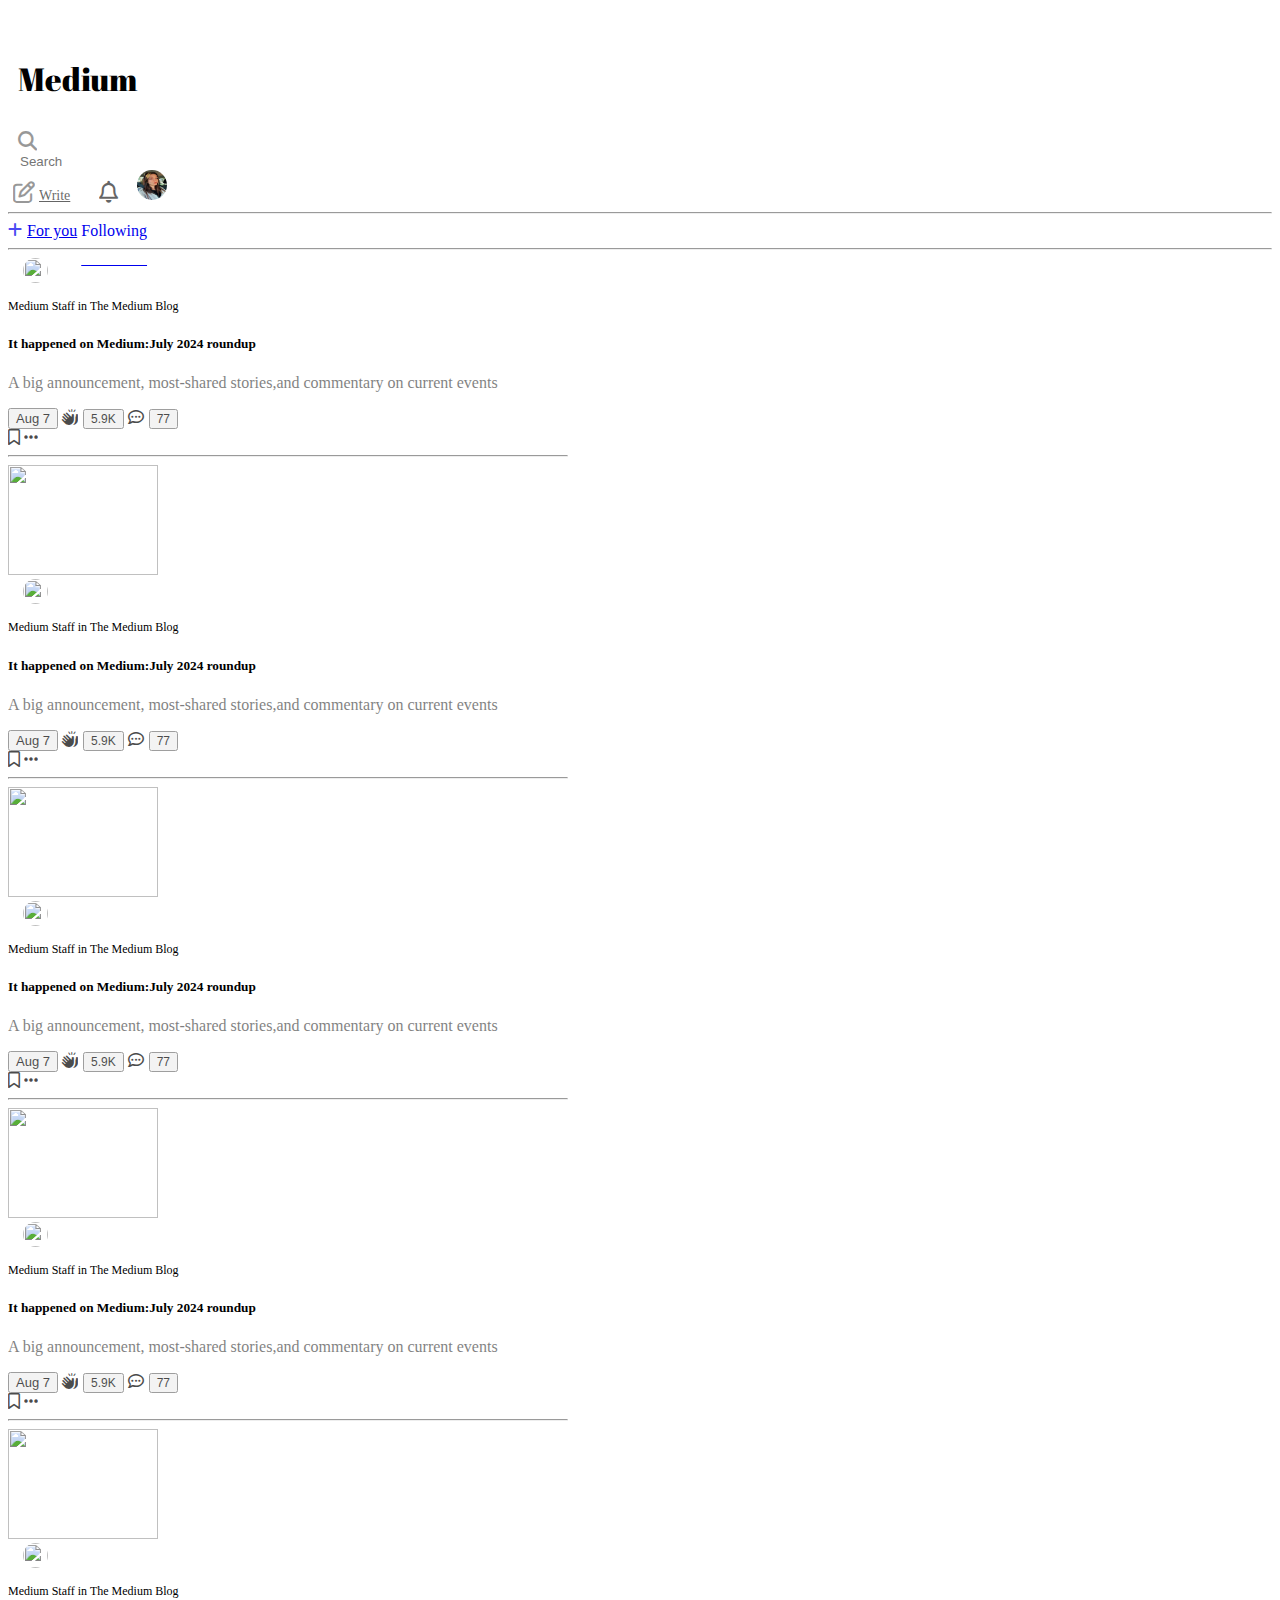
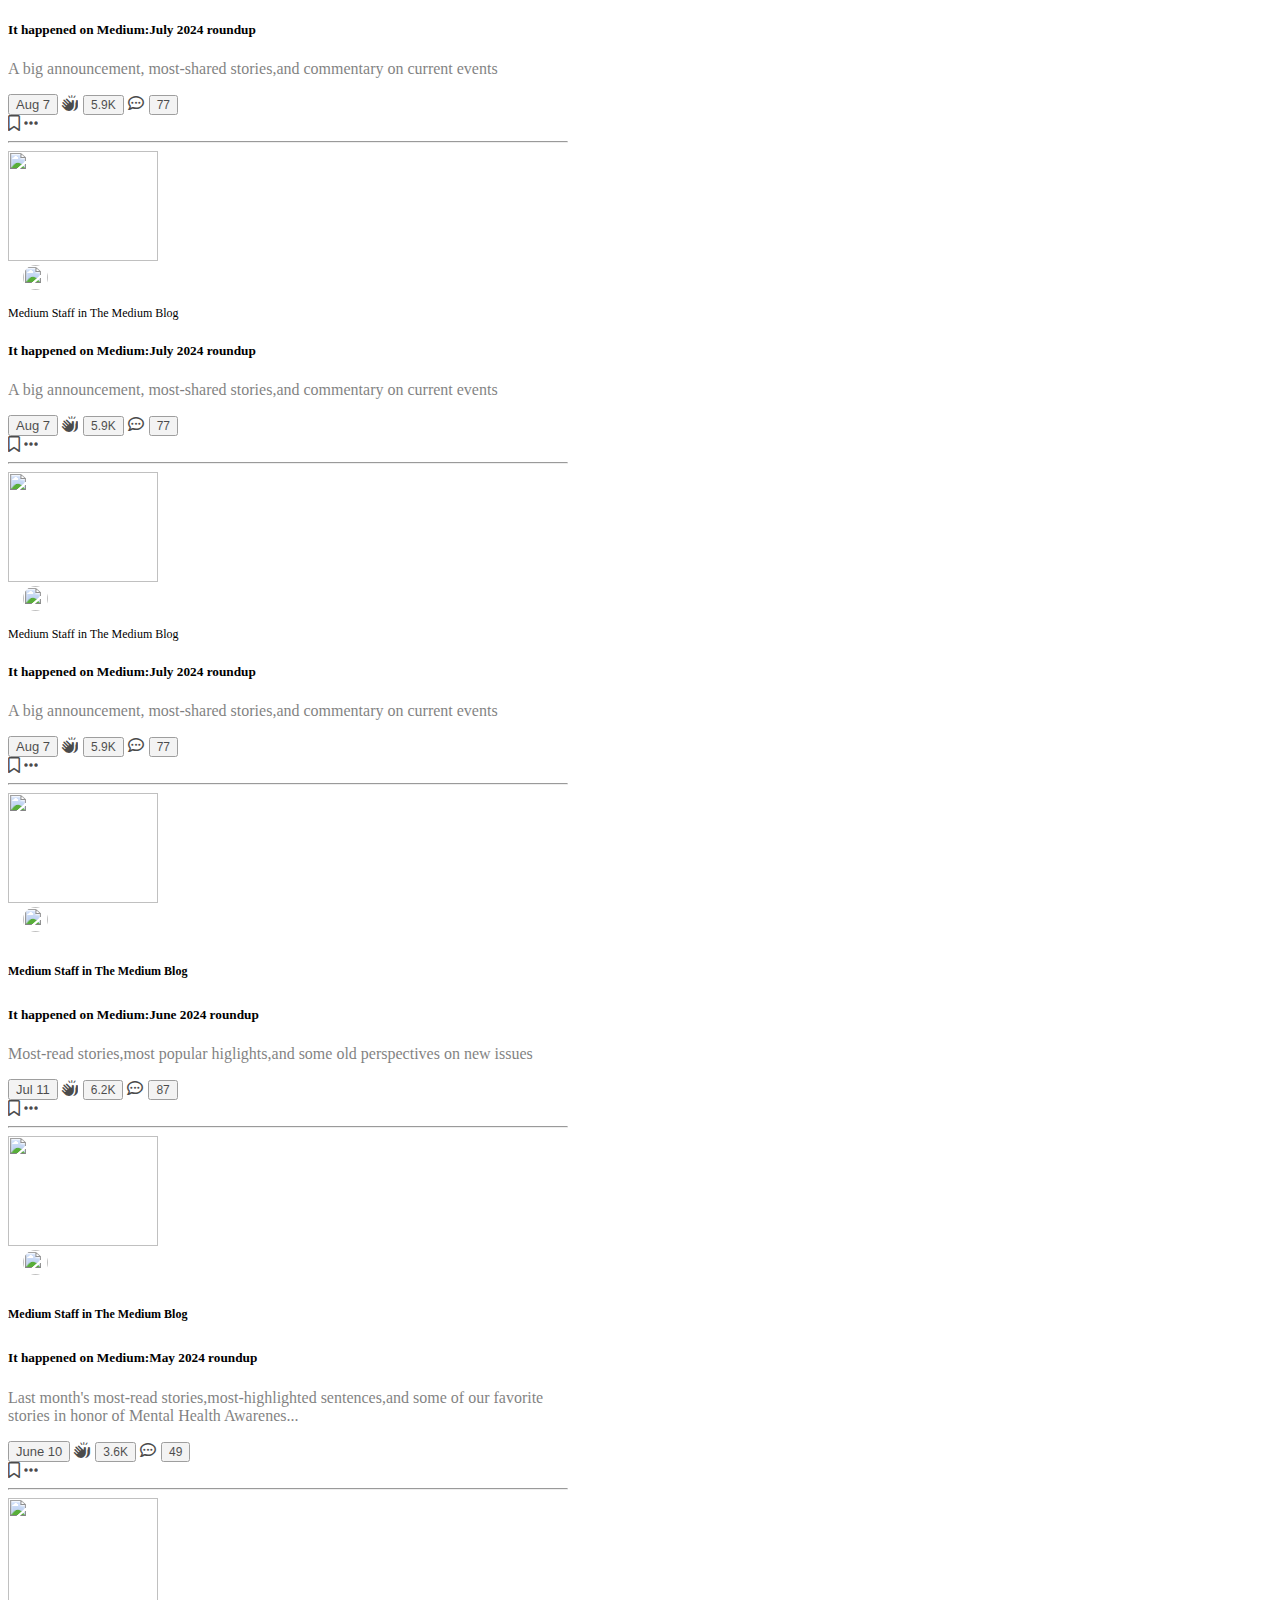
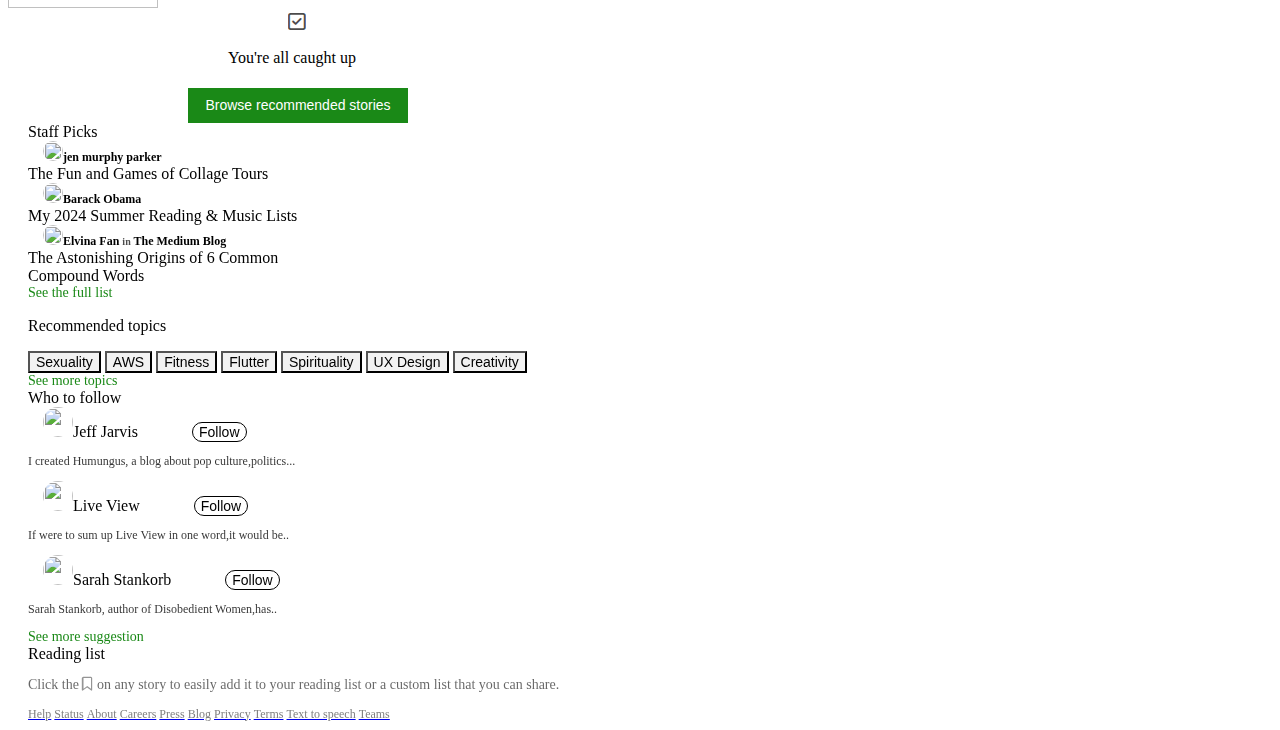
==== commit 27e62726: "medium story" ====
--- a/index.html
+++ b/index.html
@@ -29,7 +29,7 @@
       
       <div class="col-2 mt-3">
           <i class=" mr-2 fa-regular fa-pen-to-square"></i>
-          <p class="d-inline write ">Write</p>
+          <a class="d-inline write " href="write.html">Write</a>
           <i class="mr-4 fa-regular fa-bell"></i>
           <img class="img" width="30" height="30" src="ff60d962-0528-4792-8025-96660f8f1713.jpg">
       </div>  
--- a/main.css
+++ b/main.css
@@ -63,22 +63,39 @@
 }
 
 
+.row{
+   z-index: -1;
+}
 
 .modal {
    display: none;
    position:absolute;
-   margin-top: 30px;
-   z-index: 1;
+   margin-top: 5px;
+
+   
+}
+.modalbaşlik{
+   text-align: center;
+   padding-top: 30px;
+   font-size: 18px;
+}
+.modalaltbaşlik{
+   text-align: center;
+   margin-top: 5px;
+   font-size: 14px;
+   font-weight: 500;
+   opacity: 0.7;
+
 }
 
 /* Modal içerik kutusu */
-.modal-content {
+ .modal-content{
+
    background-color: #fefefe;
-   border: 1px solid #888;
-   width: 200px;
-   height: 200px;
-   border-radius: 8px;
-   box-shadow: 0 4px 8px 0 rgba(0, 0, 0, 0.2);
+   width: 220px; 
+   height: 250px; 
+   overflow: auto; /* Hem yatay hem dikey taşmaları yönet */ 
+   box-shadow:black;
 }
 
 /* Kapatma butonu stili */
@@ -139,11 +156,15 @@
    
 }
 .write{
- 
+   color: black;
    font-size:14px;
    opacity: 0.6;
 }
-
+.write:hover{
+   color: black;
+   text-decoration: none;
+   
+}
 .fa-bell{
    margin-top: 5px;
    margin-left: 25px;
@@ -170,6 +191,16 @@
    font-weight:500;
    color: #1A8917;
 }
+
+.learn-more{
+   
+      font-size: 14px;
+      font-weight:500;
+      color: #1A8917;
+    margin-left: 50px;
+   
+}
+
  .about{
    font-size: 12px;
    font-weight: 500;
@@ -231,3 +262,83 @@
    width: 220px;
    height: 35px;
 }
+.btn-başlik{
+   font-size: 14px;
+   margin-top: 5px;
+   margin-left: 23px;
+   background-color: #1A8917;
+   color: white;
+   border: none;
+   width: 180px;
+   height: 35px;
+}
+.story-btn{
+   background-color: #1A8917;
+   color: white;
+   border: none;
+   font-size: 14px;
+   width: 65px;
+   height: 25px;
+   opacity: 0.2;
+
+
+}
+
+
+   .text-box {
+      font-family: Arial, sans-serif;
+      position: relative;
+      height: 100vh;
+      
+  }
+
+  .story{
+   display: flex;
+   margin-left: 170px;
+   padding-top: 50px;
+   
+  
+  }
+.left-story{
+   margin-right: 20px;
+   margin-top: 55px;
+   font-size: 30px;
+}
+.fa-circle-plus{
+   opacity: 0.7;
+   
+}
+.right-story{
+    font-family:  medium-content-title-font, Georgia, Cambria, "Times New Roman", Times, serif;
+   padding-top: 5px;
+   opacity: 0.3;
+}
+
+
+
+.cursor {
+   display: inline-block;
+   width: 1px;
+   height: 25px;
+  background-color: rgb(185, 180, 180);
+   margin-top: 60px;
+   animation: blink 1s step-end infinite; /* Yanıp sönme animasyonu */
+   
+}
+
+@keyframes blink {
+   0%, 100% {
+       opacity: 1;
+   }
+   50% {
+       opacity: 0;
+   }
+}
+
+.text-area {
+   display: inline-block;
+   min-height: 20px; /* Yazı alanı yüksekliği */
+   width: calc(100% - 10px); /* İmleç ve yazı alanı arasındaki boşluğu dengelemek için */
+   outline: none; /* Çerçeve etrafında odaklanma (focus) stili olmaması için */
+}
+
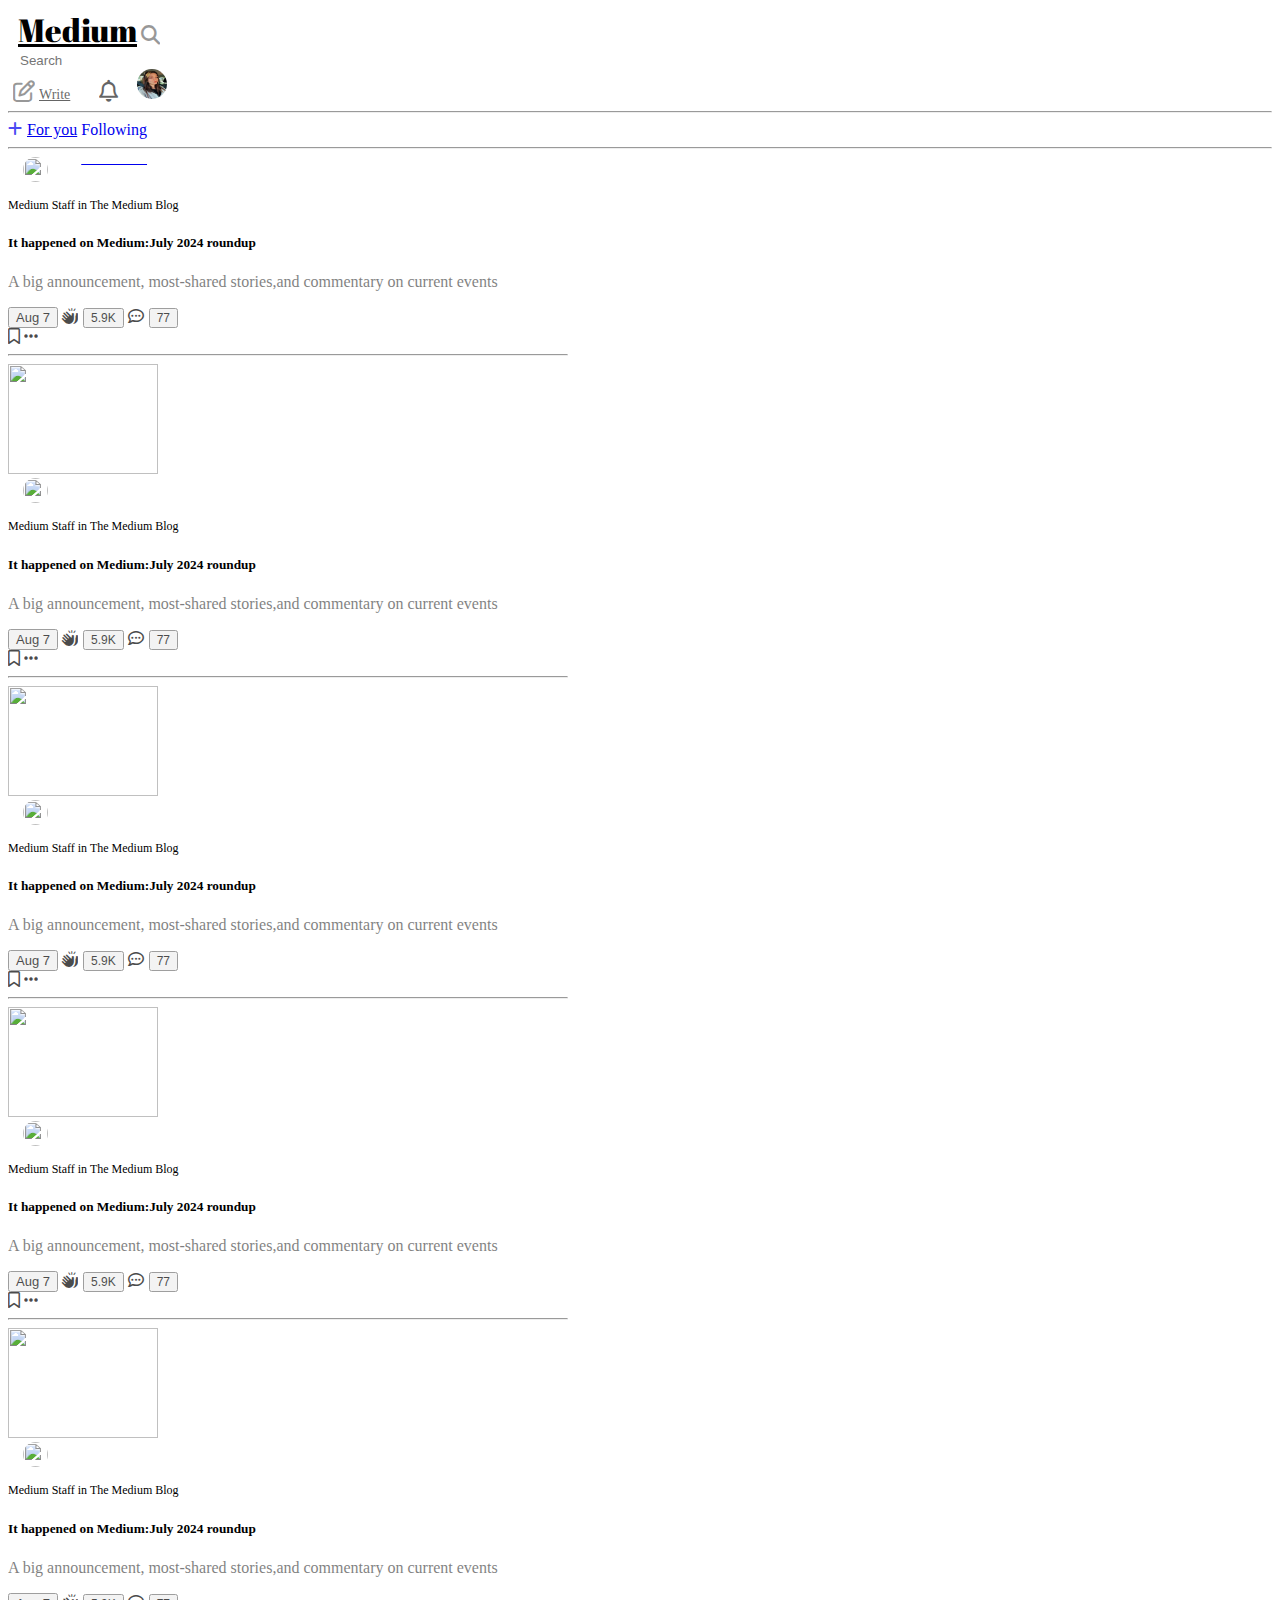
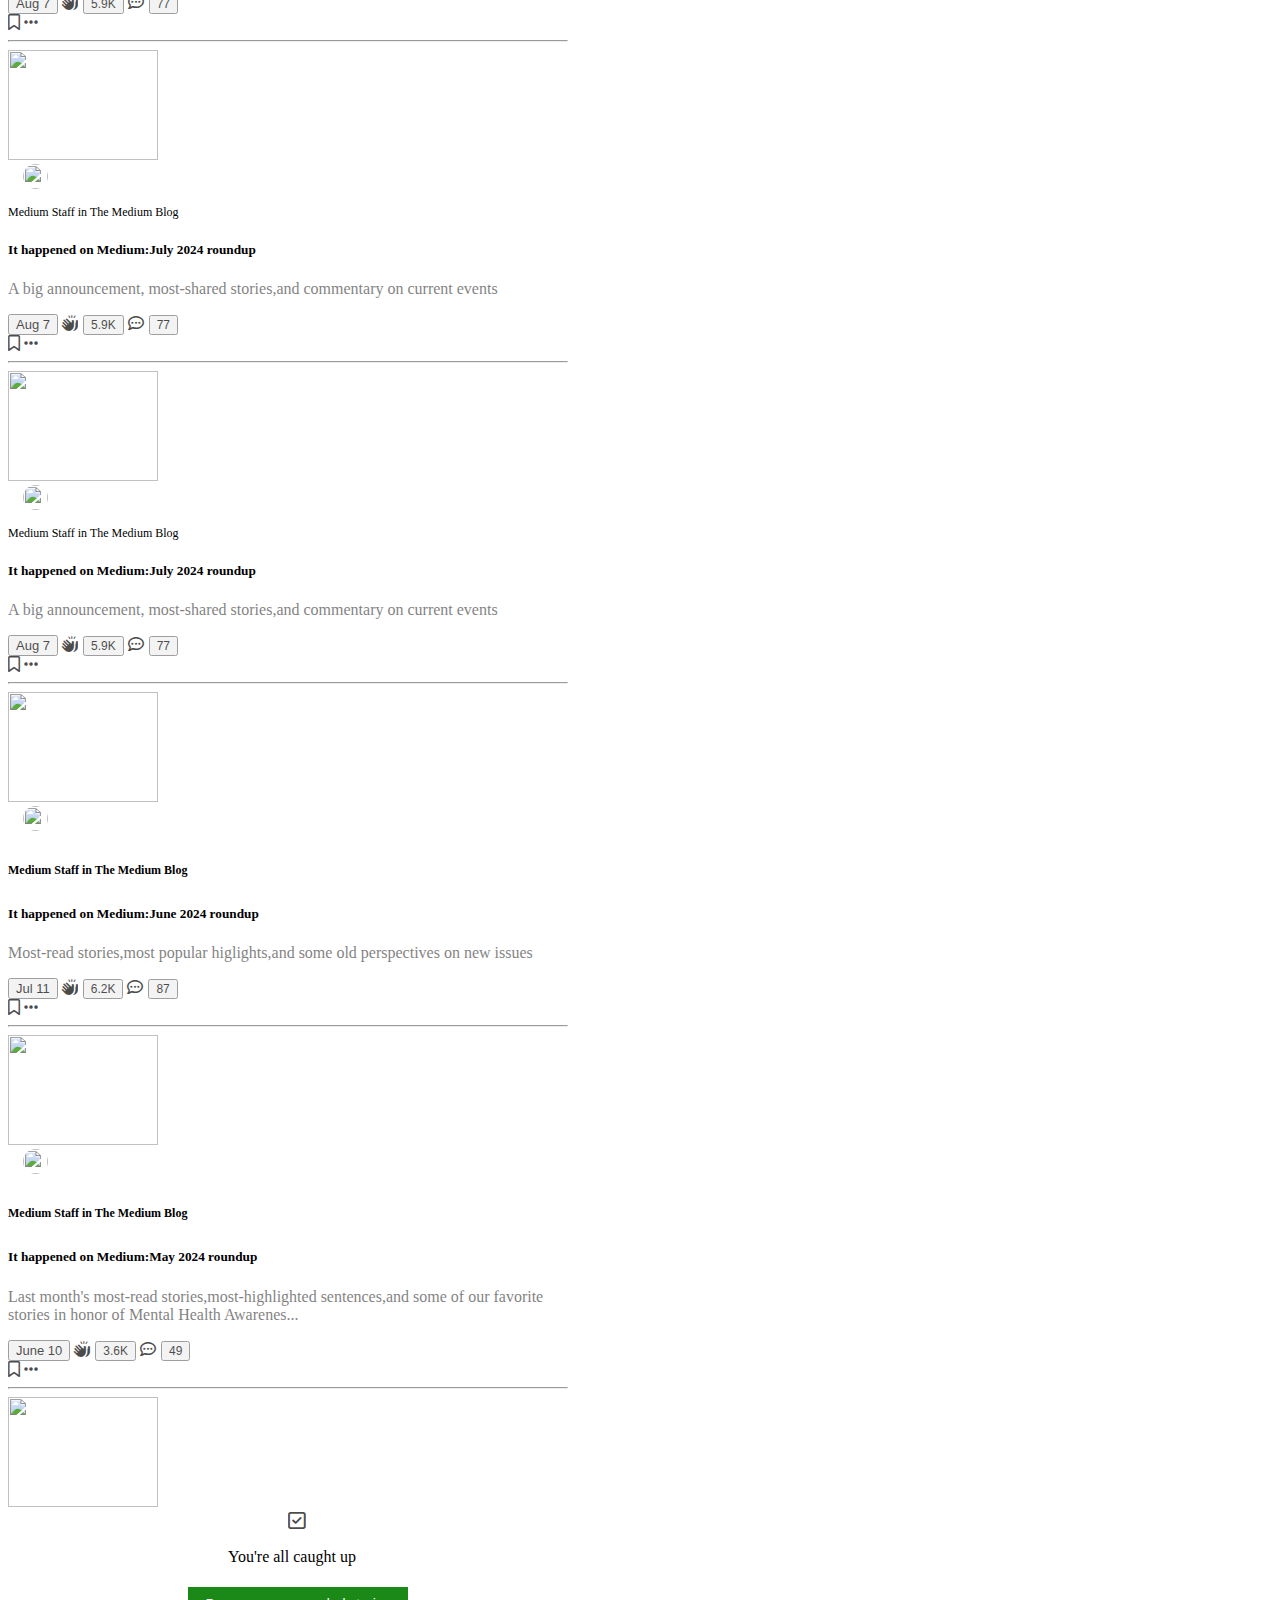
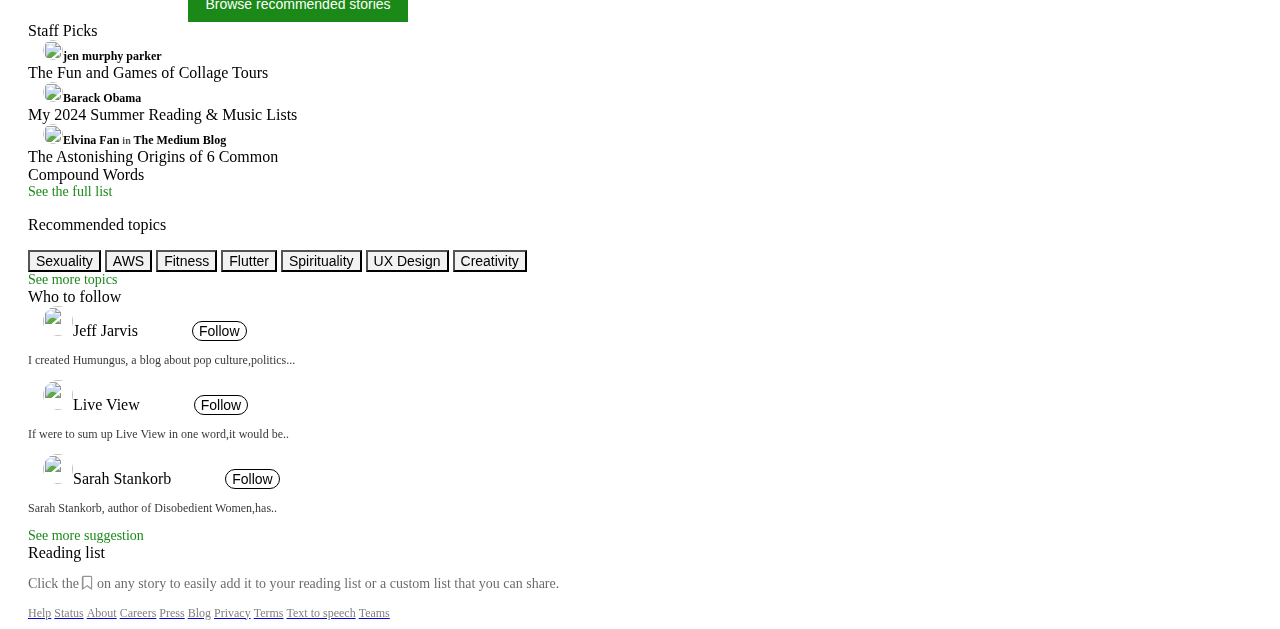
==== commit 4cc571a3: "değişiklikler yapıldı" ====
--- a/index.html
+++ b/index.html
@@ -21,11 +21,12 @@
 <div class="row">
       <div class="col-4 mr-auto">  
          <nav class="navbar-light  ">
-          <p class="abril-fatface-regular d-inline  ml-3  ">Medium</p> 
+          <a class="abril-fatface-regular d-inline  ml-3" href="index.html">Medium</a> 
           <i class=" bg-light ml-4 mt-3 mr-3 fa-solid fa-magnifying-glass"></i>
           <form class= "d-inline "> <input  class=" border border-light  rounded-pill " type="search" placeholder="Search" ></form>
          </nav>
       </div>
+
       
       <div class="col-2 mt-3">
           <i class=" mr-2 fa-regular fa-pen-to-square"></i>
@@ -35,6 +36,11 @@
       </div>  
         
 </div>
+
+        
+         </div>
+     </div>
+   </div>
     <hr>
 <div class="container">
     <div class="row ">
@@ -450,6 +456,8 @@
                  <a href="#" class="pl-1 " ><p class="p">Teams</p></a>
                 </div>
             
+
+                
                
                 <!--<div class="d-flex justify-content-center ml-5 mt-4" style="width: 16rem;">
                 <img src="https://coolhunting.com/wp-content/uploads/2021/08/medium-logo.png" width="45" height="45"  alt="">
--- a/main.css
+++ b/main.css
@@ -165,6 +165,17 @@
    text-decoration: none;
    
 }
+
+.abril-fatface-regular{
+   color: black;
+}
+
+.abril-fatface-regular:hover{
+   color: black;
+   text-decoration: none;
+
+}
+
 .fa-bell{
    margin-top: 5px;
    margin-left: 25px;
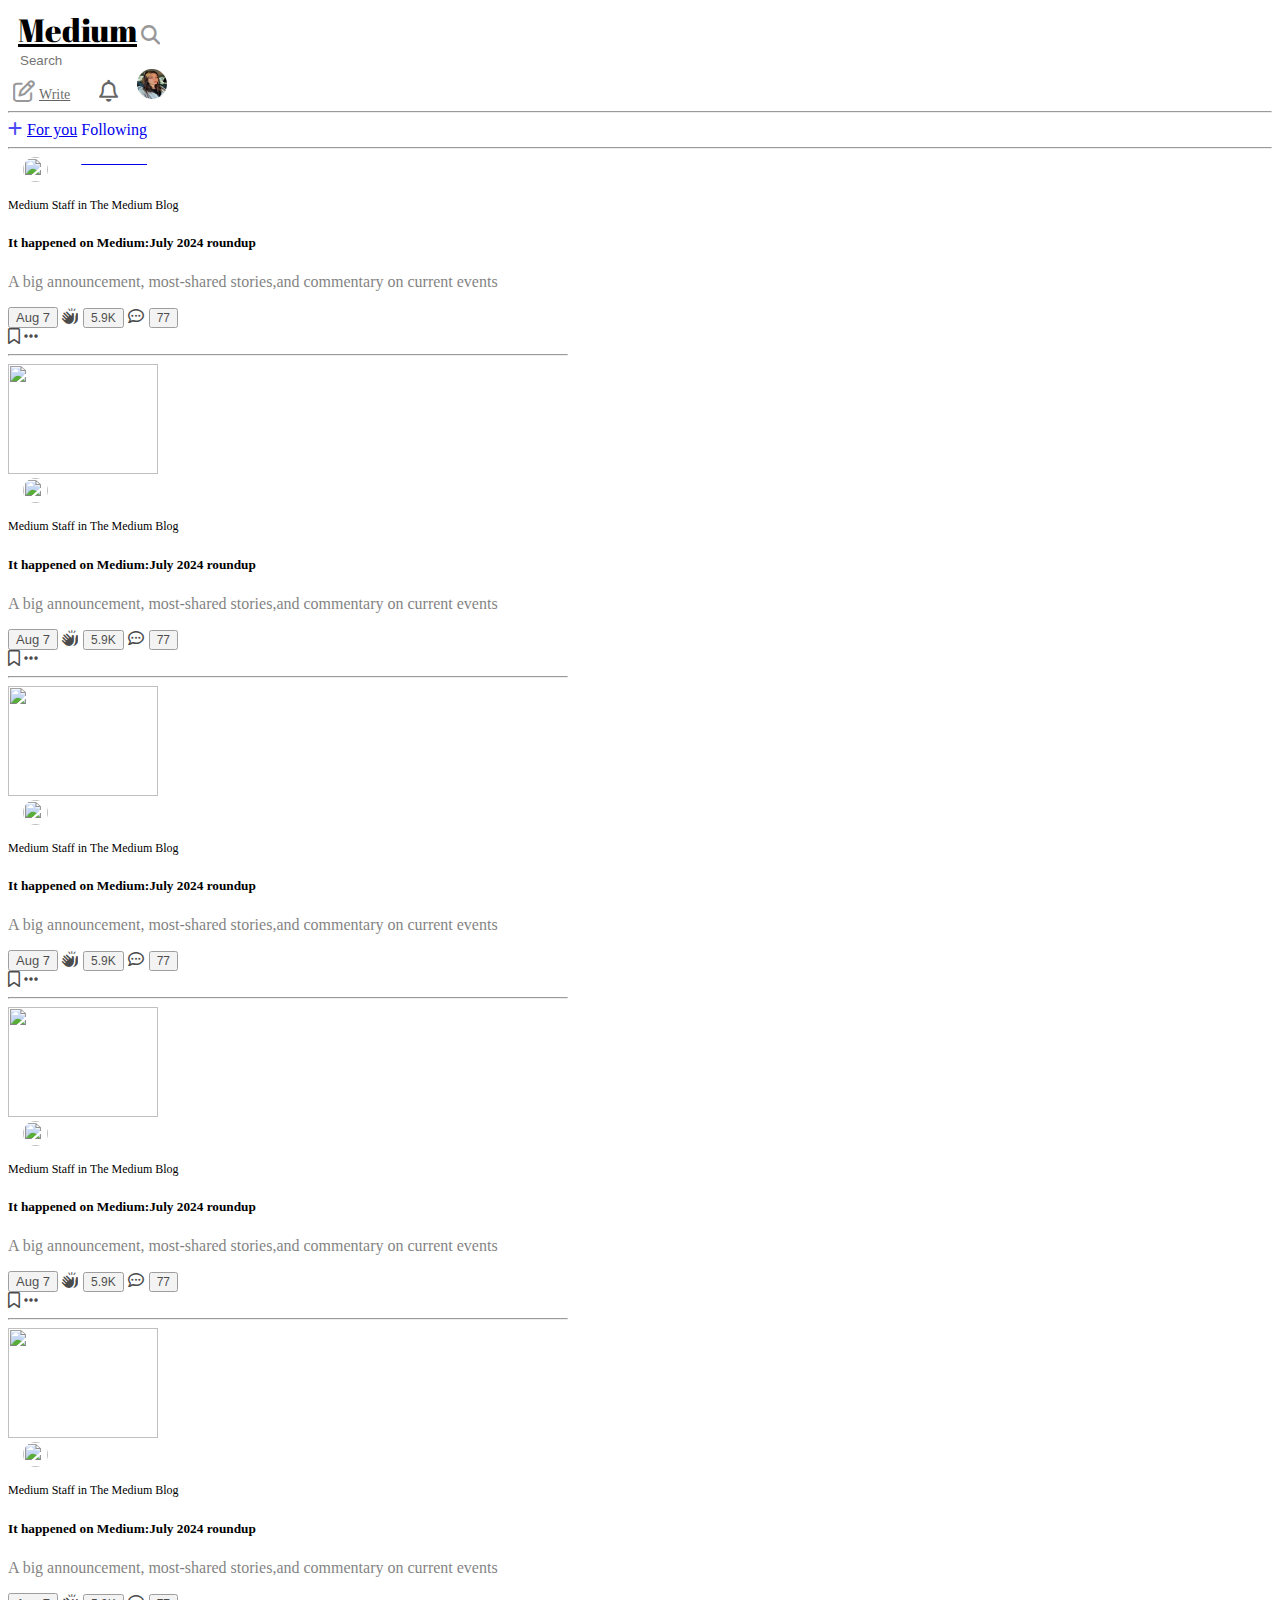
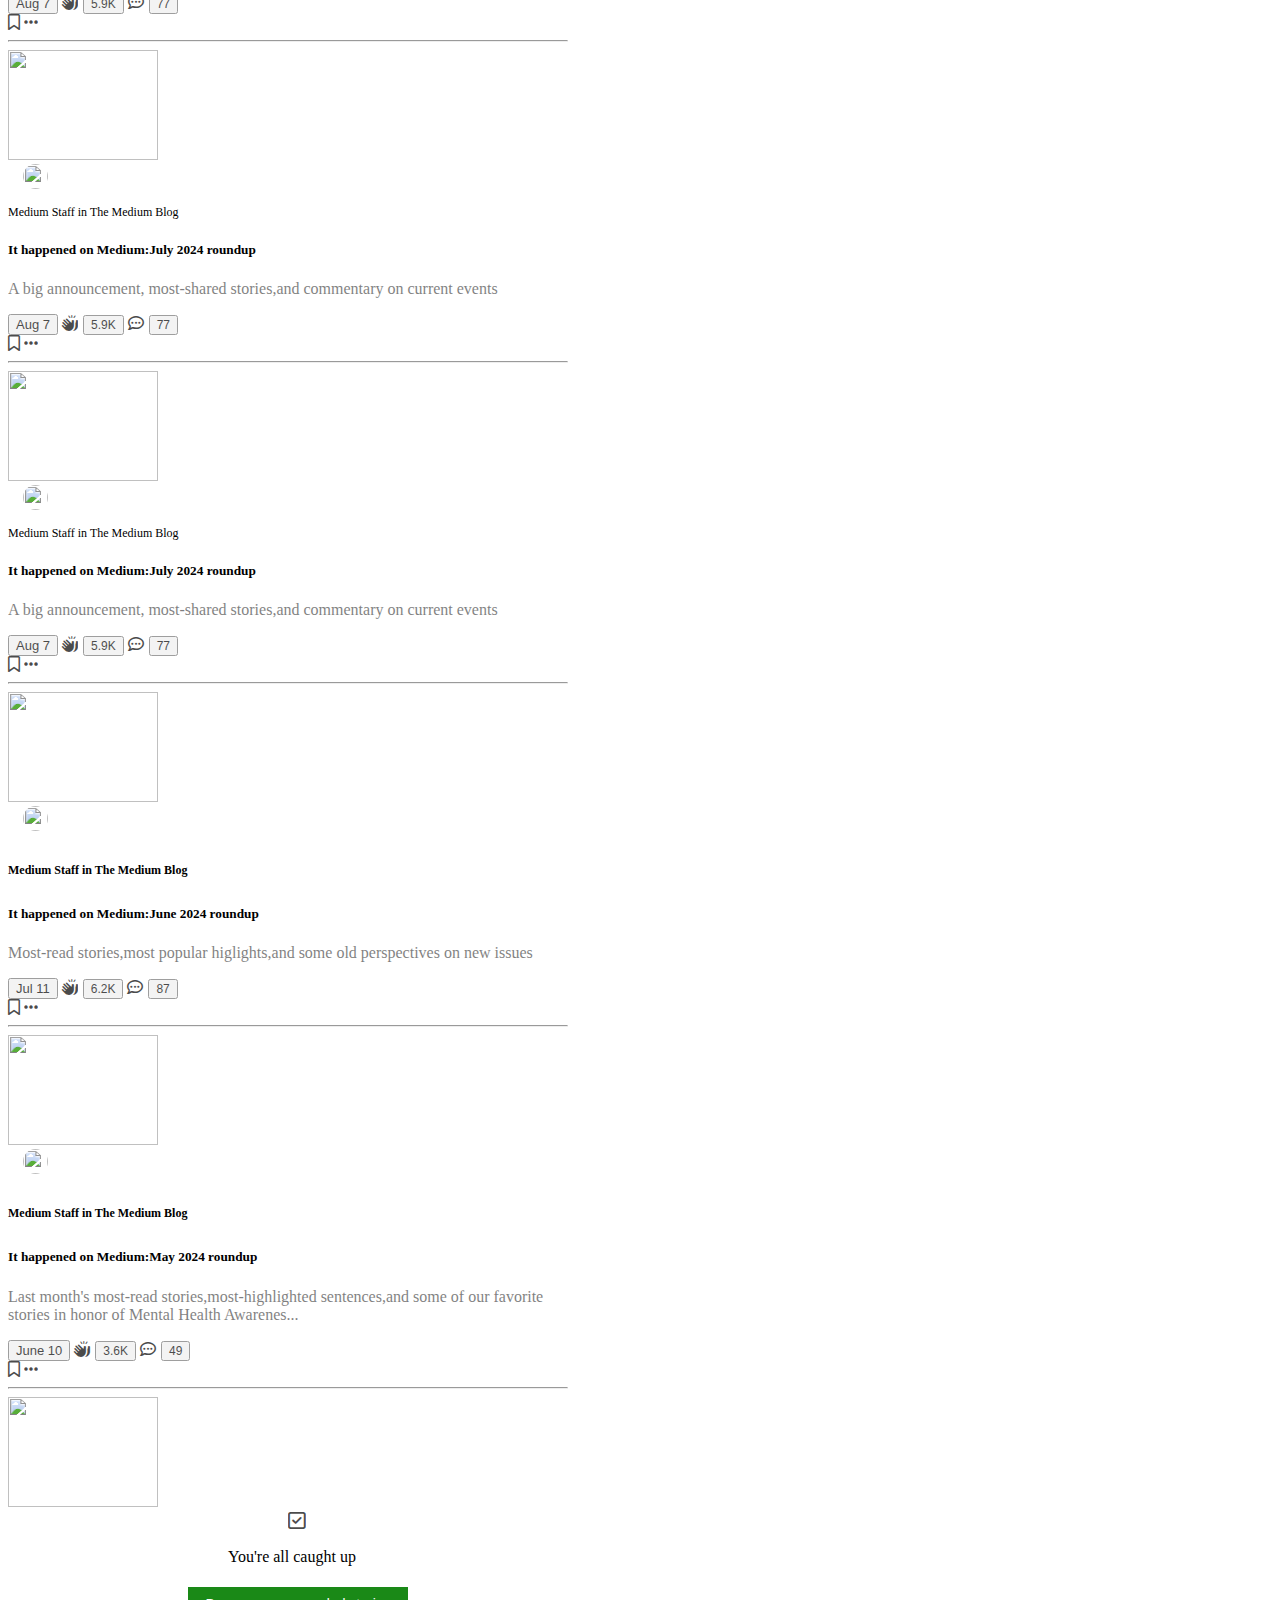
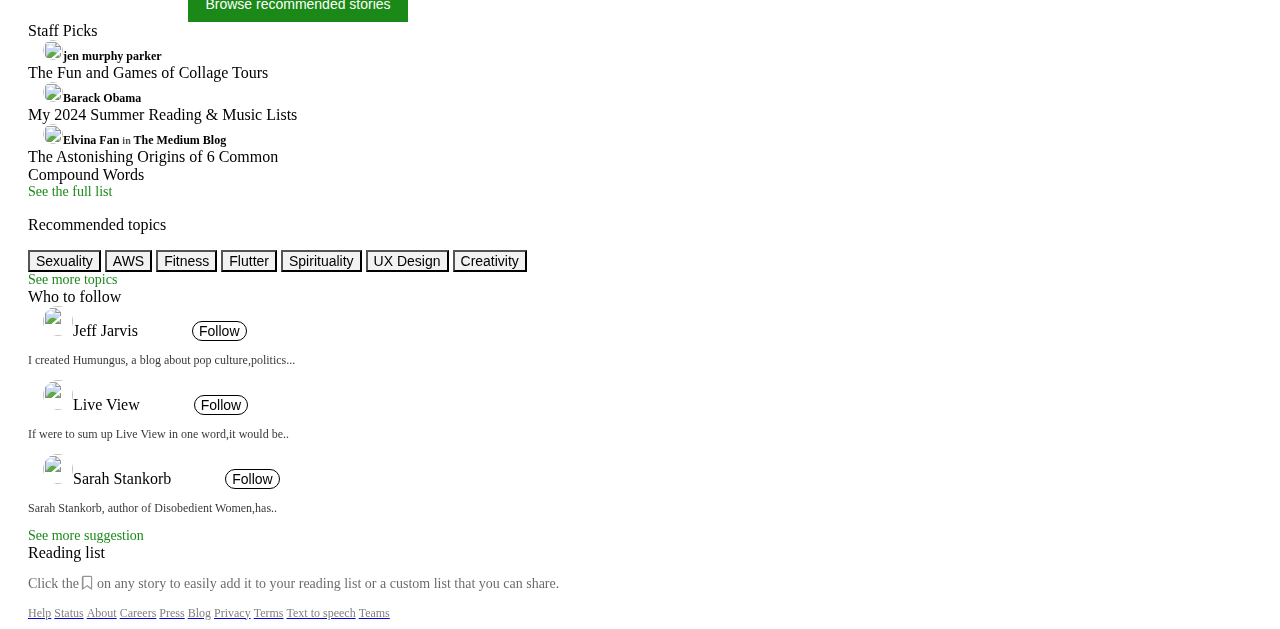
==== commit 1c1ea1f6: "değişiklikler" ====
--- a/index.html
+++ b/index.html
@@ -23,7 +23,7 @@
          <nav class="navbar-light  ">
           <a class="abril-fatface-regular d-inline  ml-3" href="index.html">Medium</a> 
           <i class=" bg-light ml-4 mt-3 mr-3 fa-solid fa-magnifying-glass"></i>
-          <form class= "d-inline "> <input  class=" border border-light  rounded-pill " type="search" placeholder="Search" ></form>
+          <form class= "d-inline"><input  class=" border border-light  rounded-pill " type="search" placeholder="Search" ></form></span>
          </nav>
       </div>
 
@@ -41,6 +41,8 @@
          </div>
      </div>
    </div>
+
+
     <hr>
 <div class="container">
     <div class="row ">
--- a/main.css
+++ b/main.css
@@ -9,7 +9,7 @@
 .left-content {
    flex: 3;
   
-   overflow-y: auto;
+  
 }
 .underline {
    text-decoration: underline;
